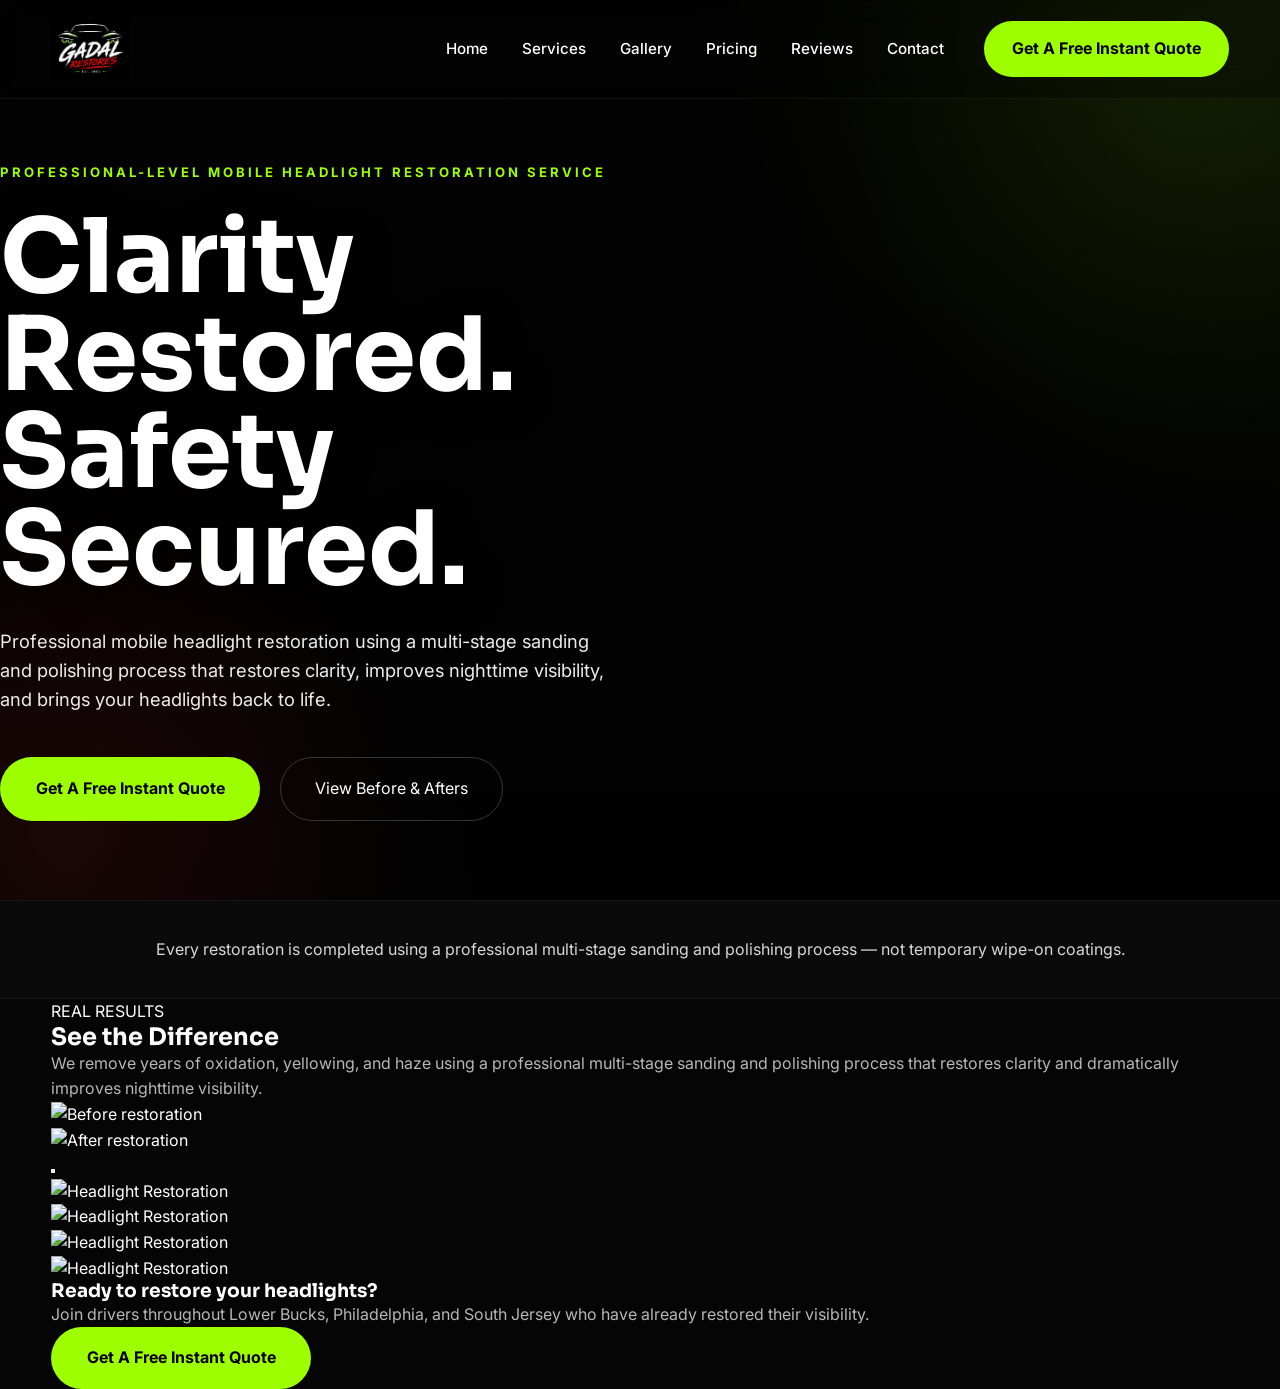
==== index.html @ 1086dd57 "v0.3 - Results Showcase Module" ====
<!DOCTYPE html>
<html lang="en">

<head>

    <meta charset="UTF-8">
    <meta name="viewport" content="width=device-width, initial-scale=1.0">

    <title>Gadal Restores | Professional Mobile Headlight Restoration</title>

    <meta name="description"
        content="Professional mobile headlight restoration serving Lower Bucks, Philadelphia, and South Jersey. Clarity Restored. Safety Secured.">

    <link rel="preconnect" href="https://fonts.googleapis.com">
    <link rel="preconnect" href="https://fonts.gstatic.com" crossorigin>

    <link href="https://fonts.googleapis.com/css2?family=Inter:wght@300;400;500;600;700;800;900&family=Sora:wght@600;700;800&display=swap"
        rel="stylesheet">

    <link rel="stylesheet" href="assets/css/styles.css">

</head>

<body>

    <!-- ===========================
         NAVIGATION
    ============================ -->

    <header class="navbar">

        <div class="container nav-container">

            <a href="#" class="logo">

                <img src="assets/images/logo.png"
                    alt="Gadal Restores Logo">

            </a>

            <nav class="desktop-nav">

                <a href="#">Home</a>
                <a href="#">Services</a>
                <a href="#">Gallery</a>
                <a href="#">Pricing</a>
                <a href="#">Reviews</a>
                <a href="#">Contact</a>

            </nav>

            <a href="#quote" class="quote-btn">

                Get A Free Instant Quote

            </a>

            <button class="menu-button" aria-label="Open Navigation">

                ☰

            </button>

        </div>

    </header>

    <!-- ===========================
         HERO
    ============================ -->

    <section class="hero">

        <video
            class="hero-video"
            autoplay
            muted
            loop
            playsinline
            poster="assets/images/hero-placeholder.jpg">

            <source src="assets/videos/hero.mp4" type="video/mp4">

        </video>

        <div class="hero-overlay"></div>

        <div class="container hero-content">

            <div class="hero-text">

                <span class="eyebrow">

                    Professional-Level Mobile Headlight Restoration Service

                </span>

                <h1>

                    Clarity Restored.<br>

                    Safety Secured.

                </h1>

                <p>

                    Professional mobile headlight restoration using a
                    multi-stage sanding and polishing process that restores
                    clarity, improves nighttime visibility, and brings your
                    headlights back to life.

                </p>

                <div class="hero-buttons">

                    <a href="#quote" class="primary-btn">

                        Get A Free Instant Quote

                    </a>

                    <a href="#gallery" class="secondary-btn">

                        View Before & Afters

                    </a>

                </div>

            </div>

        </div>

    </section>

    <!-- ===========================
         PROCESS STATEMENT
    ============================ -->

    <section class="statement">

        <div class="container">

            <p>

                Every restoration is completed using a professional
                multi-stage sanding and polishing process —
                not temporary wipe-on coatings.

            </p>

        </div>

    </section>

    <!-- ===========================
         PLACEHOLDER SECTIONS
         (Version 0.3+)
    ============================ -->

<!-- ===========================
     SEE THE DIFFERENCE
=========================== -->

<!-- ==========================================
     RESULTS SHOWCASE
========================================== -->

<section class="results-section reveal" id="gallery">

    <div class="container">

        <div class="results-header">

            <span class="section-tag">
                REAL RESULTS
            </span>

            <h2 class="section-title">
                See the Difference
            </h2>

            <p class="section-description">
                We remove years of oxidation, yellowing, and haze using a professional multi-stage sanding and polishing process that restores clarity and dramatically improves nighttime visibility.
            </p>

        </div>

        <!-- Featured Comparison -->

        <div class="comparison-slider">

            <div class="comparison-before">

                <img src="assets/images/before-placeholder.jpg"
                     alt="Before restoration">

            </div>

            <div class="comparison-after">

                <img src="assets/images/after-placeholder.jpg"
                     alt="After restoration">

            </div>

            <div class="slider-line"></div>

            <button
                class="slider-handle"
                aria-label="Move comparison slider">

            </button>

        </div>

        <!-- Results Gallery -->

        <div class="gallery-grid">

            <article class="gallery-card">

                <img src="assets/images/gallery1.jpg"
                     alt="Headlight Restoration">

            </article>

            <article class="gallery-card">

                <img src="assets/images/gallery2.jpg"
                     alt="Headlight Restoration">

            </article>

            <article class="gallery-card">

                <img src="assets/images/gallery3.jpg"
                     alt="Headlight Restoration">

            </article>

            <article class="gallery-card">

                <img src="assets/images/gallery4.jpg"
                     alt="Headlight Restoration">

            </article>

        </div>

        <div class="results-footer">

            <h3>

                Ready to restore your headlights?

            </h3>

            <p>

                Join drivers throughout Lower Bucks, Philadelphia, and South Jersey who have already restored their visibility.

            </p>

            <a href="#quote" class="primary-btn">

                Get A Free Instant Quote

            </a>

        </div>

    </div>

</section>
    <section id="reviews"></section>

    <section id="pricing"></section>

    <section id="services"></section>

    <section id="quote"></section>

    <footer></footer>

    <script src="assets/js/navigation.js"></script>
<script src="assets/js/gallery.js"></script>

</body>

</html>
---- assets/css/styles.css ----
/*

======================================

GADAL RESTORES

Master Stylesheet

======================================

*/

@import url("variables.css");

@import url("base.css");

/* These files will be added next */

@import url("navbar.css");

@import url("hero.css");

@import url("gallery.css");

@import url("responsive.css");
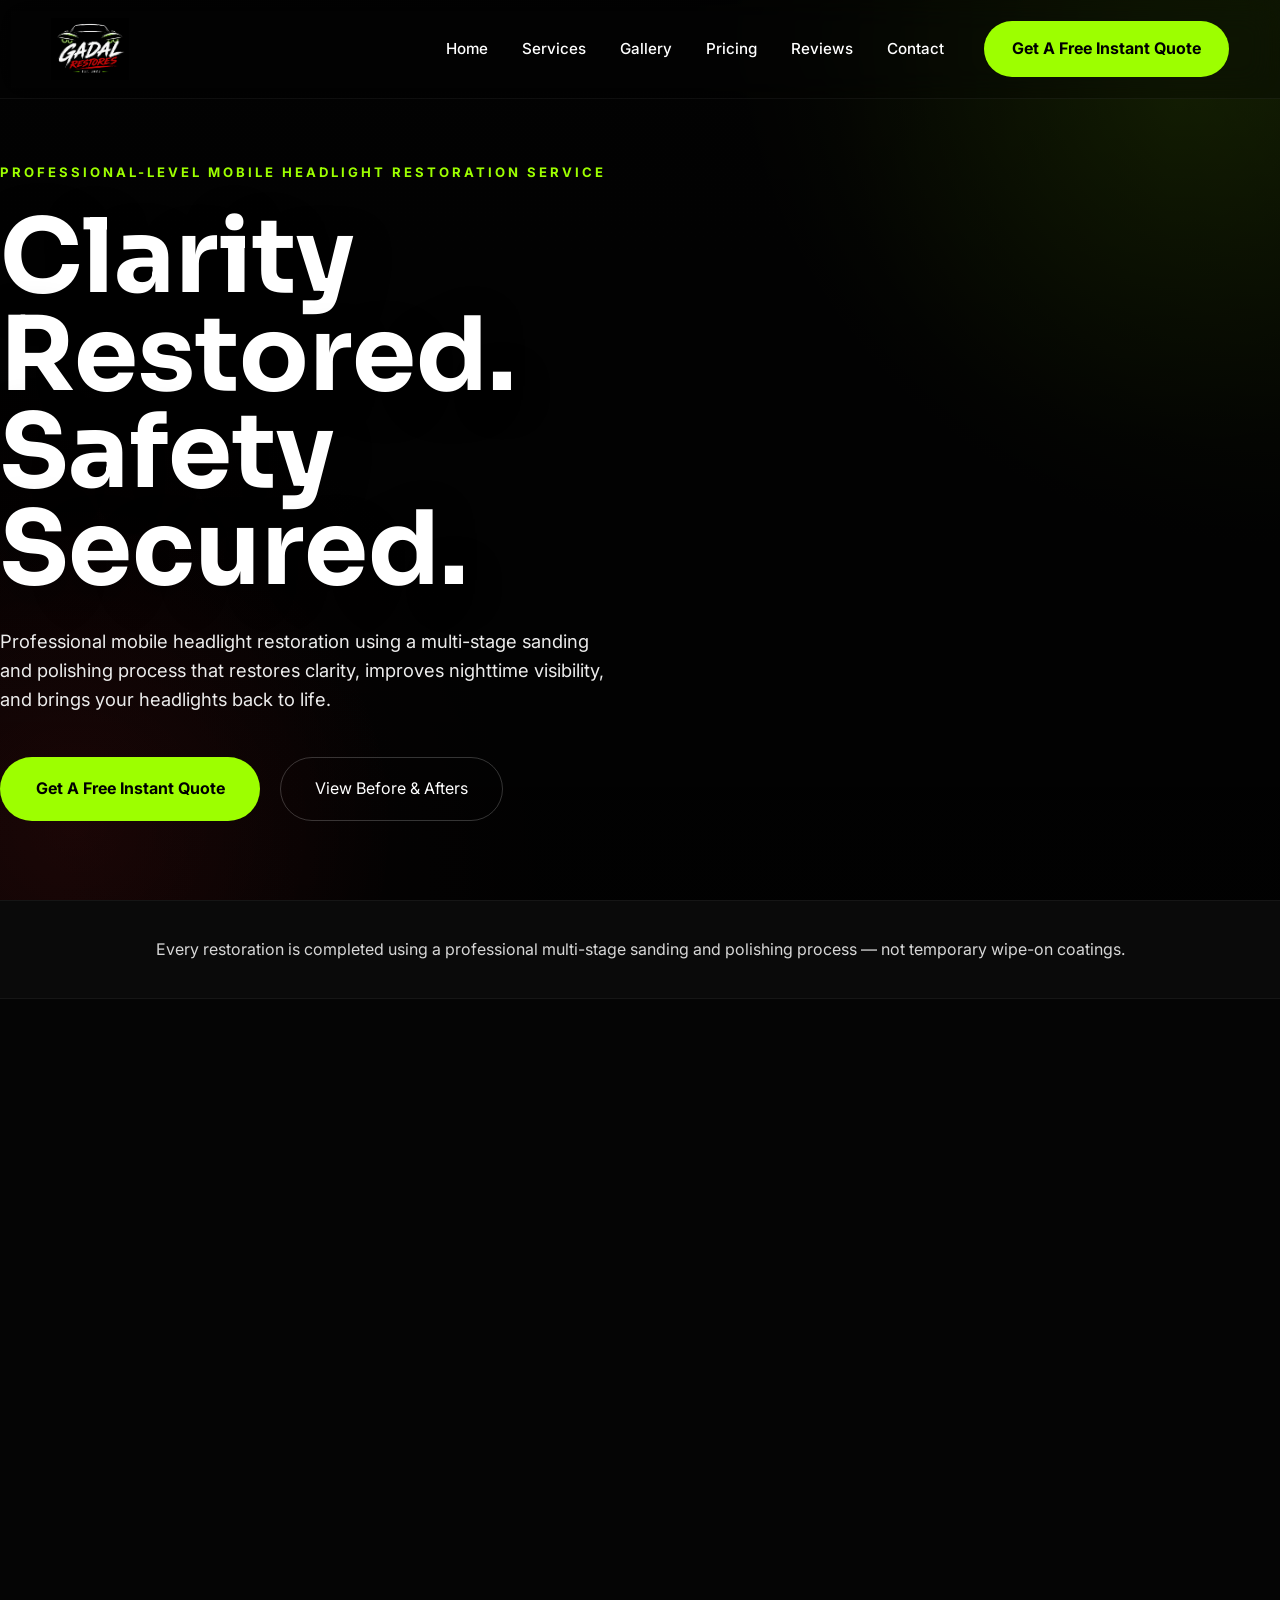
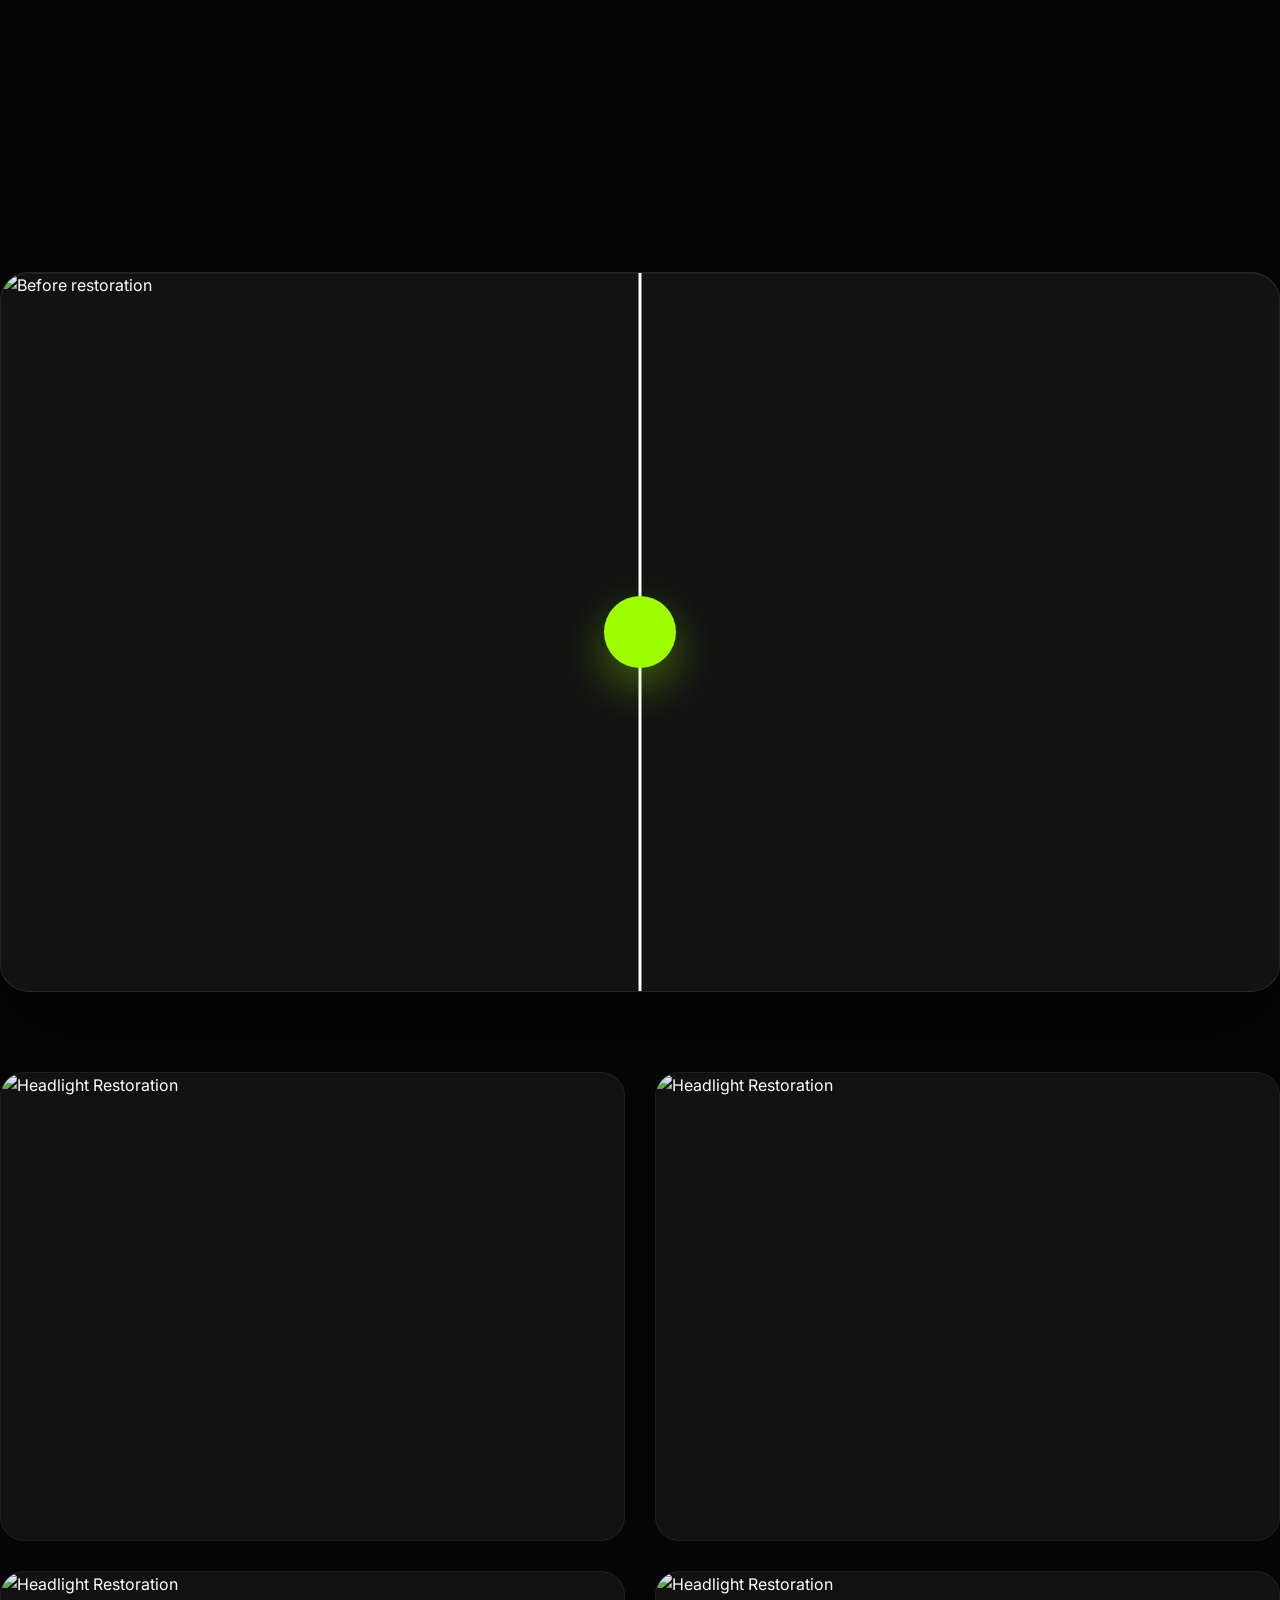
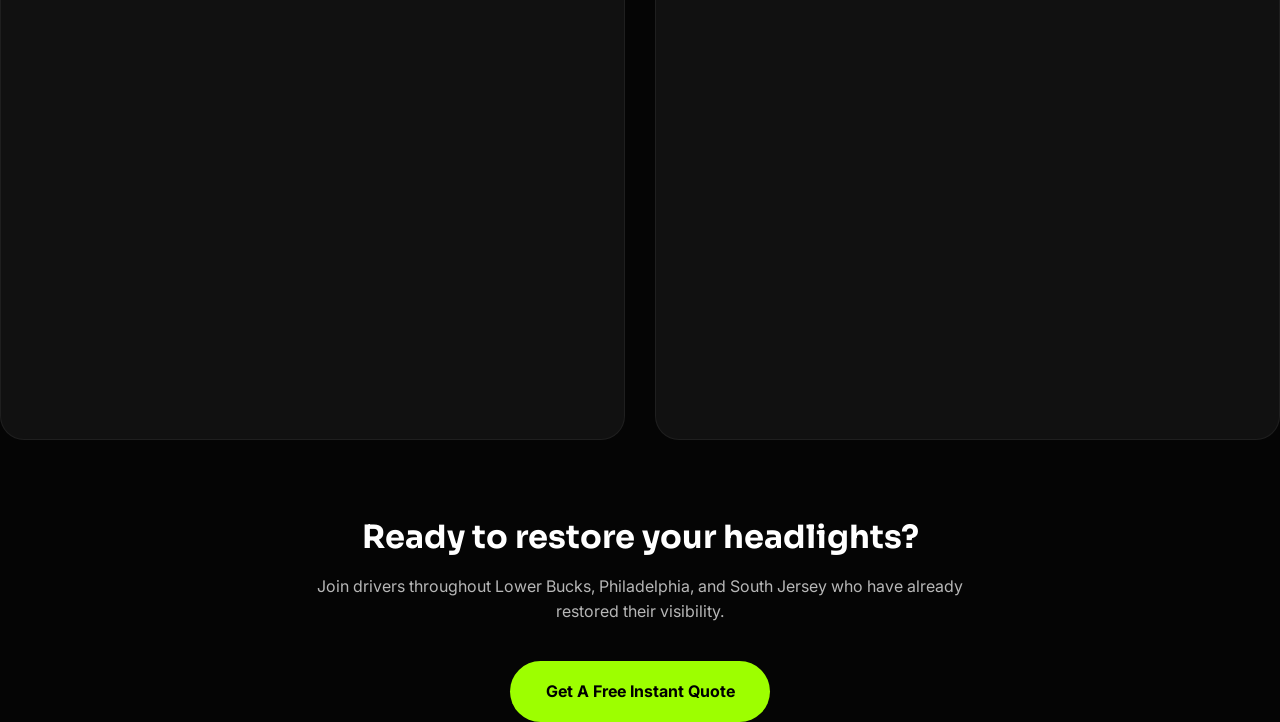
==== commit c14c6bd7: "v0.3 - Results Showcase Module" ====
--- a/index.html
+++ b/index.html
@@ -174,18 +174,109 @@
         <div class="results-header">
 
             <span class="section-tag">
+
                 REAL RESULTS
+
             </span>
 
             <h2 class="section-title">
+
                 See the Difference
+
             </h2>
 
             <p class="section-description">
-                We remove years of oxidation, yellowing, and haze using a professional multi-stage sanding and polishing process that restores clarity and dramatically improves nighttime visibility.
+
+                We remove years of oxidation, yellowing, and haze using our professional multi-stage sanding and polishing process. The results speak for themselves.
+
             </p>
 
         </div>
+
+        <div class="comparison-slider">
+
+            <div class="comparison-before">
+
+                <img src="assets/images/before-placeholder.jpg"
+                     alt="Before restoration">
+
+            </div>
+
+            <div class="comparison-after">
+
+                <img src="assets/images/after-placeholder.jpg"
+                     alt="After restoration">
+
+            </div>
+
+            <div class="slider-line"></div>
+
+            <button
+                class="slider-handle"
+                aria-label="Compare before and after">
+
+            </button>
+
+        </div>
+
+        <div class="gallery-grid">
+
+            <article class="gallery-card reveal delay-1">
+
+                <img src="assets/images/gallery1.jpg"
+                     alt="Completed restoration">
+
+            </article>
+
+            <article class="gallery-card reveal delay-2">
+
+                <img src="assets/images/gallery2.jpg"
+                     alt="Completed restoration">
+
+            </article>
+
+            <article class="gallery-card reveal delay-3">
+
+                <img src="assets/images/gallery3.jpg"
+                     alt="Completed restoration">
+
+            </article>
+
+            <article class="gallery-card reveal">
+
+                <img src="assets/images/gallery4.jpg"
+                     alt="Completed restoration">
+
+            </article>
+
+        </div>
+
+        <div class="results-footer reveal">
+
+            <h3>
+
+                Ready to restore your headlights?
+
+            </h3>
+
+            <p>
+
+                Experience the same dramatic clarity trusted by drivers throughout Lower Bucks, Philadelphia, and South Jersey.
+
+            </p>
+
+            <a href="#quote"
+               class="primary-btn">
+
+                Get A Free Instant Quote
+
+            </a>
+
+        </div>
+
+    </div>
+
+</section>
 
         <!-- Featured Comparison -->
 
@@ -284,8 +375,10 @@
 
     <footer></footer>
 
-    <script src="assets/js/navigation.js"></script>
+<script src="assets/js/navigation.js"></script>
 <script src="assets/js/gallery.js"></script>
+<script src="assets/js/animations.js"></script>
+<script src="assets/js/main.js"></script>
 
 </body>
 
--- a/assets/css/styles.css
+++ b/assets/css/styles.css
@@ -1,25 +1,28 @@
-/*
+/* ==========================================
+   GADAL RESTORES
+   MASTER STYLESHEET
+========================================== */
 
-======================================
+/* ---------- CORE ---------- */
 
-GADAL RESTORES
+@import url("core/variables.css");
+@import url("core/base.css");
+@import url("core/animations.css");
+@import url("core/utilities.css");
 
-Master Stylesheet
+/* ---------- SECTIONS ---------- */
 
-======================================
+@import url("sections/navbar.css");
+@import url("sections/hero.css");
+@import url("sections/gallery.css");
+@import url("sections/reviews.css");
+@import url("sections/pricing.css");
+@import url("sections/services.css");
+@import url("sections/process.css");
+@import url("sections/form.css");
+@import url("sections/faq.css");
+@import url("sections/footer.css");
 
-*/
-
-@import url("variables.css");
-
-@import url("base.css");
-
-/* These files will be added next */
-
-@import url("navbar.css");
-
-@import url("hero.css");
-
-@import url("gallery.css");
+/* ---------- RESPONSIVE ---------- */
 
 @import url("responsive.css");
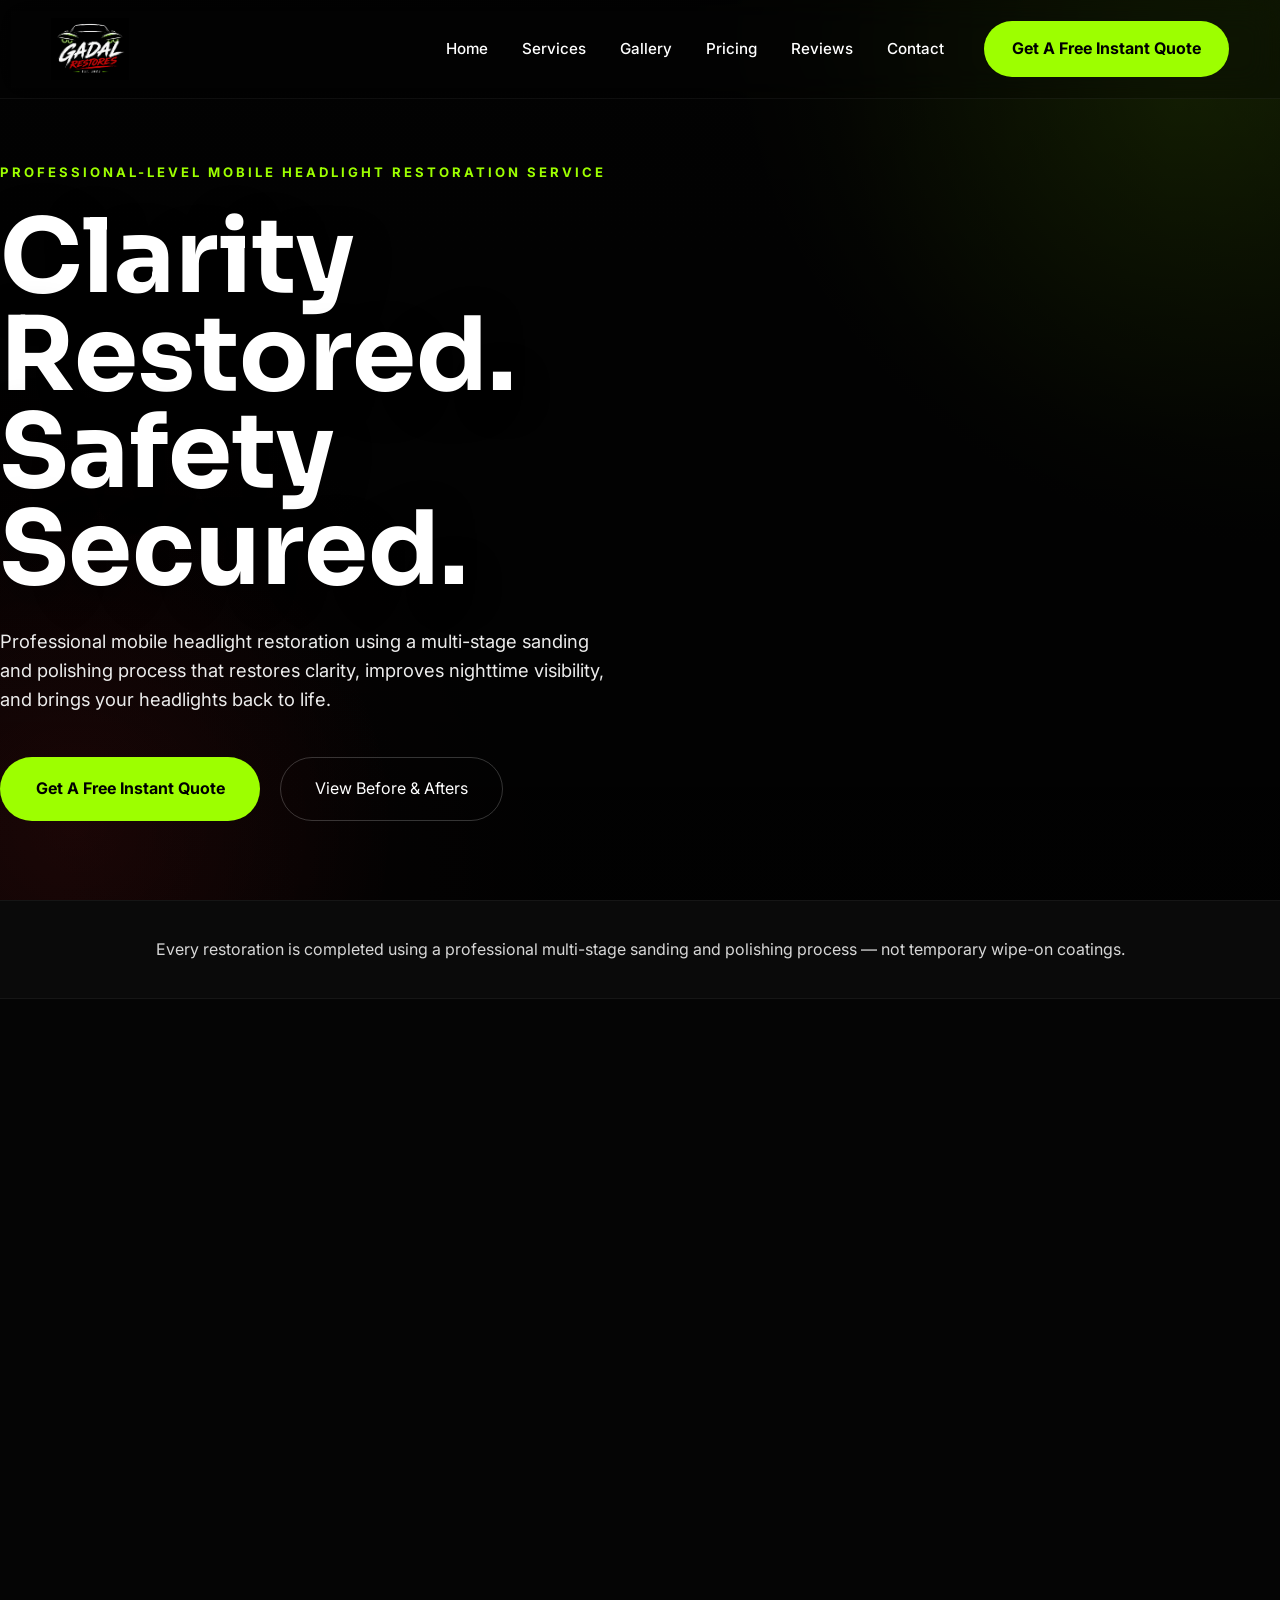
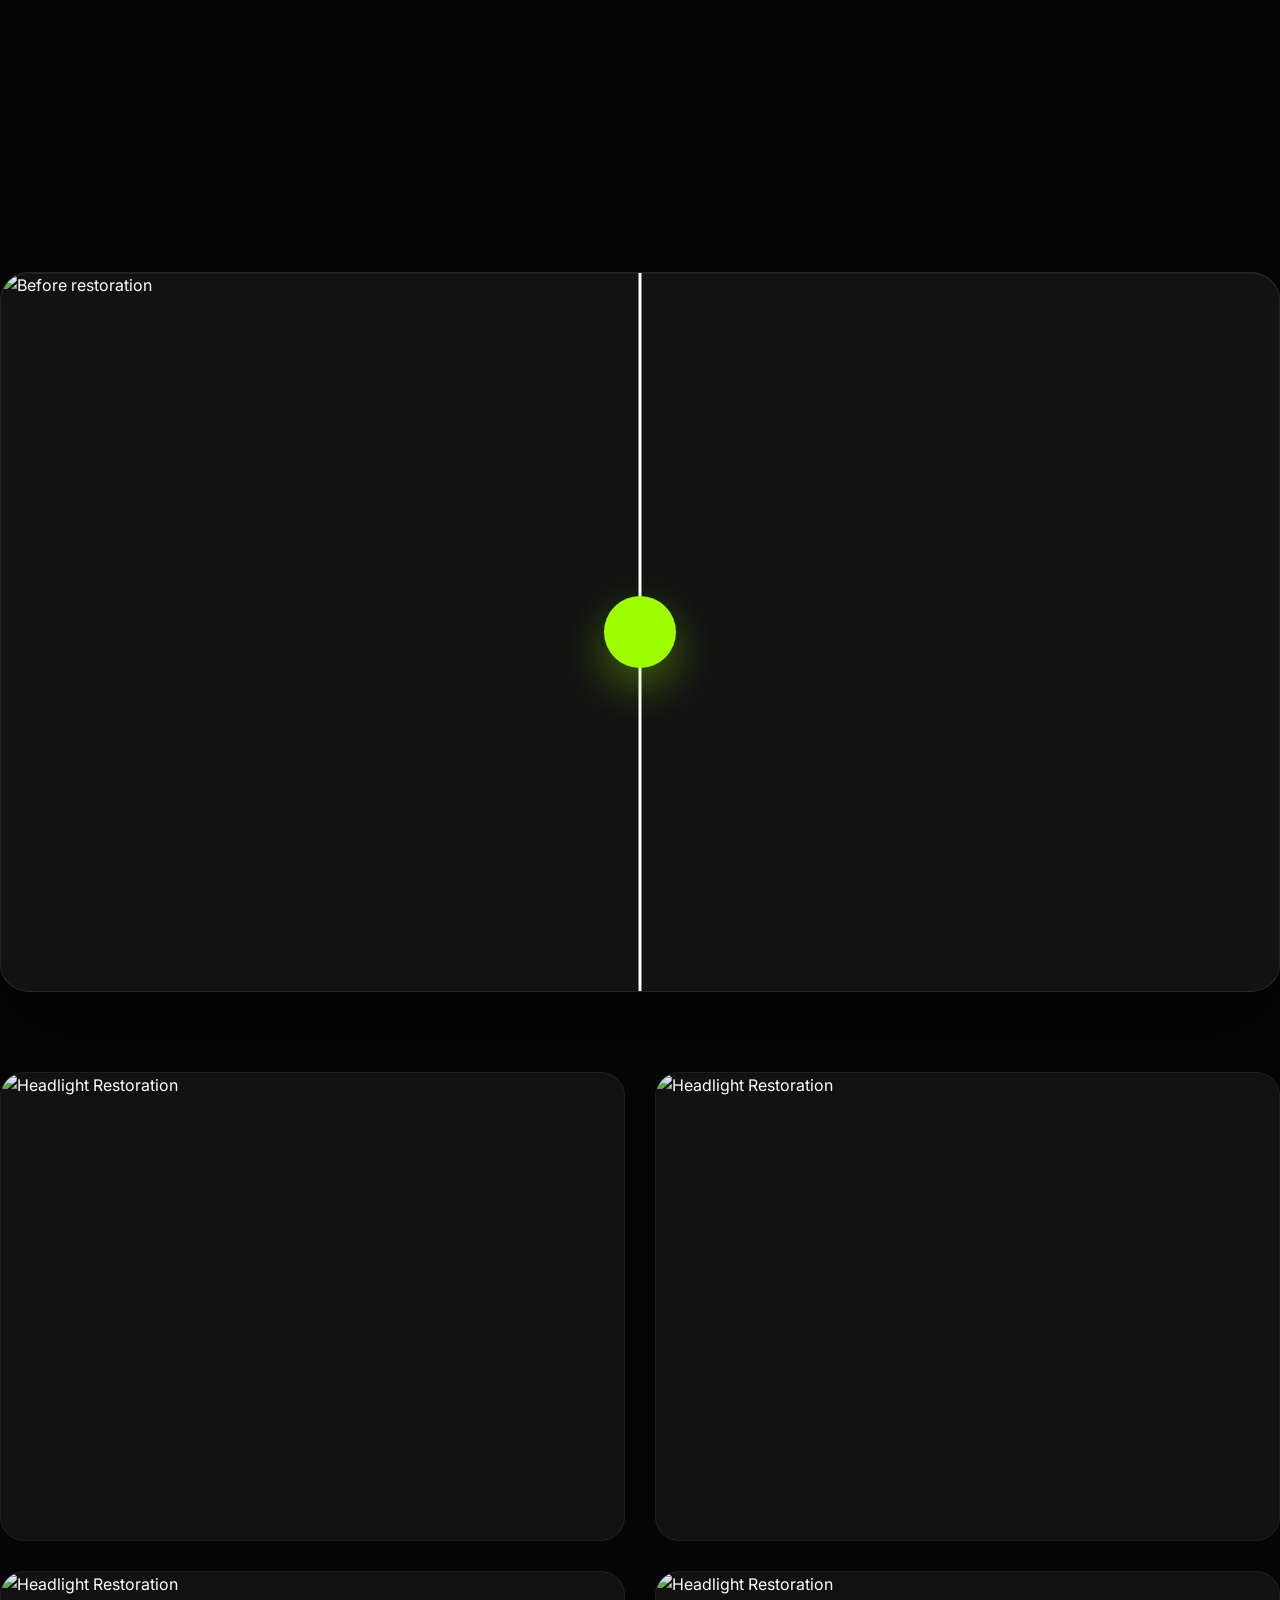
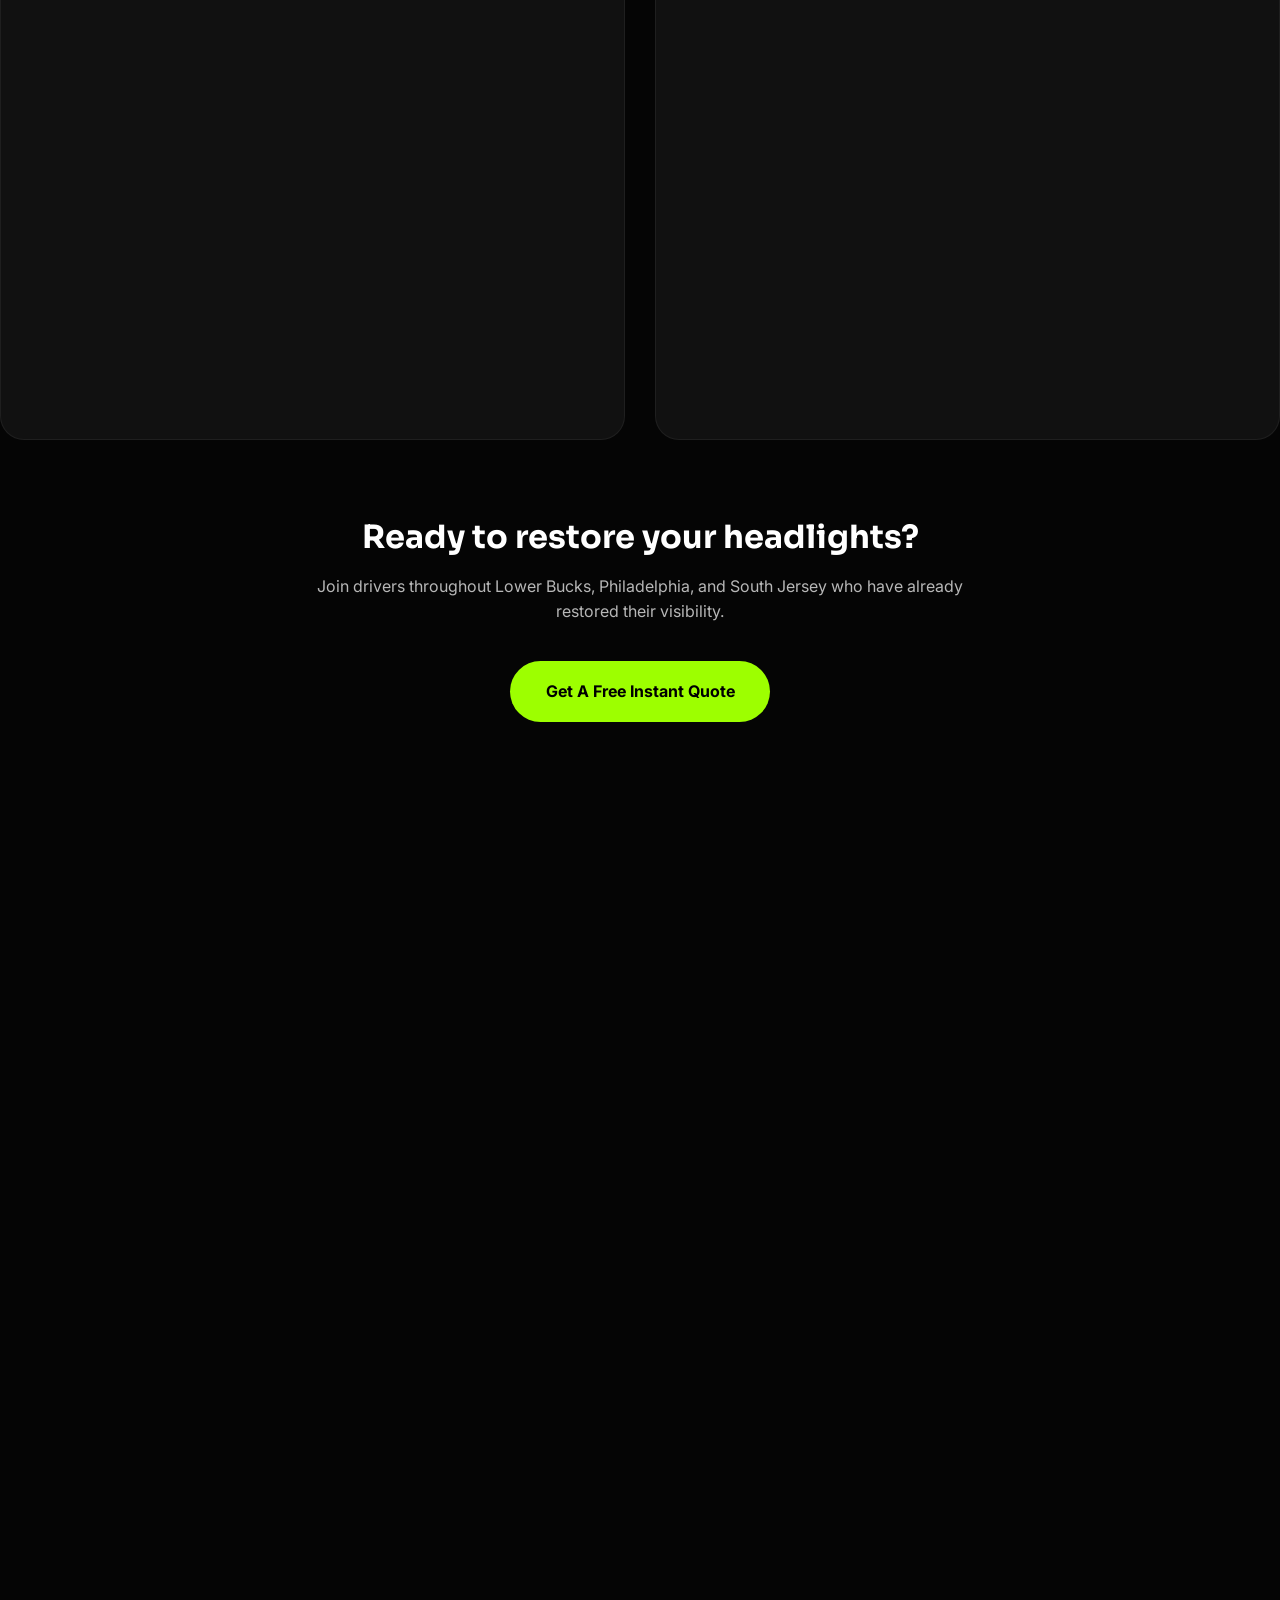
==== commit 19963bd7: "v0.4 - Google Reviews Module" ====
--- a/index.html
+++ b/index.html
@@ -365,7 +365,133 @@
     </div>
 
 </section>
-    <section id="reviews"></section>
+<!-- ==========================================
+     GOOGLE REVIEWS
+========================================== -->
+
+<section class="reviews-section reveal" id="reviews">
+
+    <div class="container">
+
+        <div class="reviews-header">
+
+            <span class="section-tag">
+
+                TRUSTED BY LOCAL DRIVERS
+
+            </span>
+
+            <h2 class="section-title">
+
+                Customer Reviews
+
+            </h2>
+
+            <p class="section-description">
+
+                Every restoration is backed by real customer experiences. These placeholder reviews will be replaced with verified Google reviews from Gadal Restores.
+
+            </p>
+
+        </div>
+
+        <div class="rating-summary reveal">
+
+            <div class="rating-score">
+
+                <span class="rating-number">5.0</span>
+
+                <span class="rating-stars">★★★★★</span>
+
+                <p>Based on Google Reviews</p>
+
+            </div>
+
+        </div>
+
+        <div class="reviews-grid">
+
+            <article class="review-card reveal delay-1">
+
+                <div class="review-stars">
+
+                    ★★★★★
+
+                </div>
+
+                <p>
+
+                    Placeholder review. This card will be replaced with one of your verified Google reviews after launch.
+
+                </p>
+
+                <h4>
+
+                    — Customer Name
+
+                </h4>
+
+            </article>
+
+            <article class="review-card reveal delay-2">
+
+                <div class="review-stars">
+
+                    ★★★★★
+
+                </div>
+
+                <p>
+
+                    Placeholder review. Your real reviews will be inserted here to build trust with future customers.
+
+                </p>
+
+                <h4>
+
+                    — Customer Name
+
+                </h4>
+
+            </article>
+
+            <article class="review-card reveal delay-3">
+
+                <div class="review-stars">
+
+                    ★★★★★
+
+                </div>
+
+                <p>
+
+                    Another placeholder review demonstrating the final layout of this section.
+
+                </p>
+
+                <h4>
+
+                    — Customer Name
+
+                </h4>
+
+            </article>
+
+        </div>
+
+        <div class="reviews-footer reveal">
+
+            <a href="#quote" class="primary-btn">
+
+                Get A Free Instant Quote
+
+            </a>
+
+        </div>
+
+    </div>
+
+</section>
 
     <section id="pricing"></section>
 
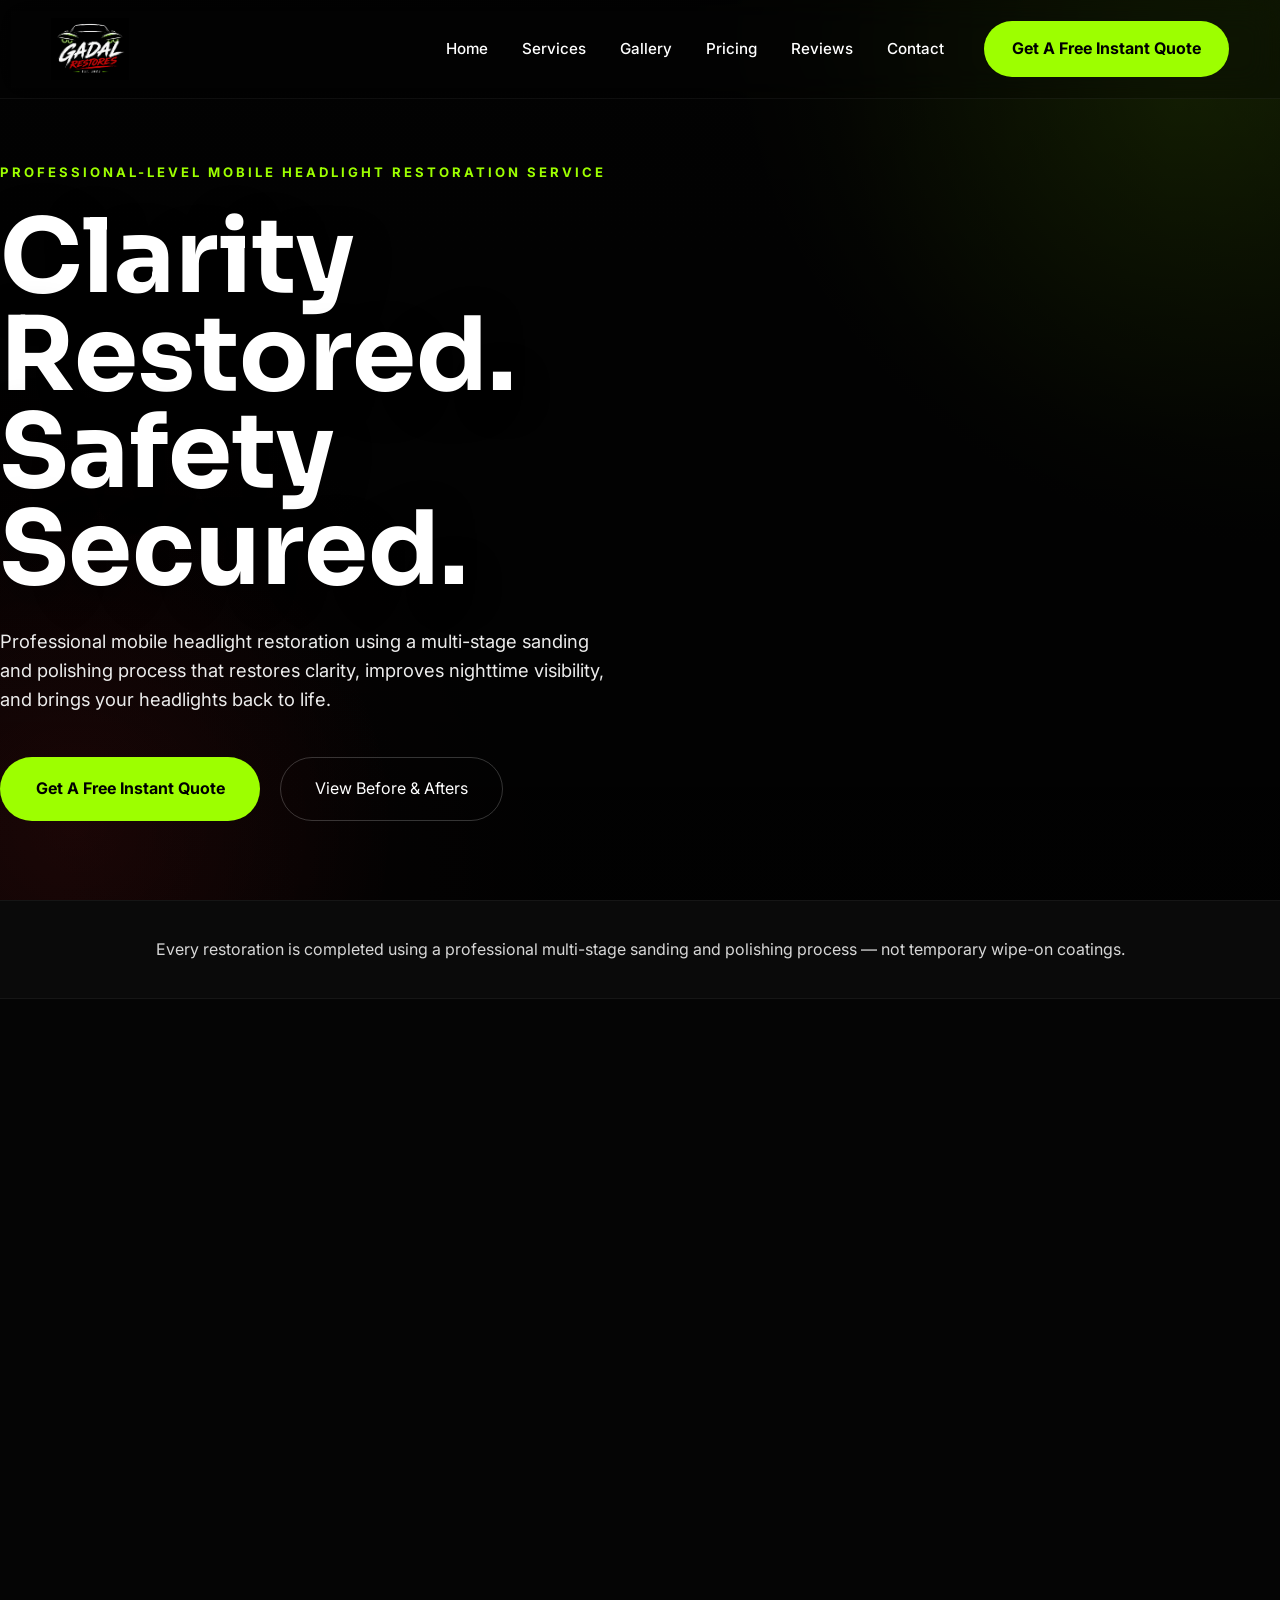
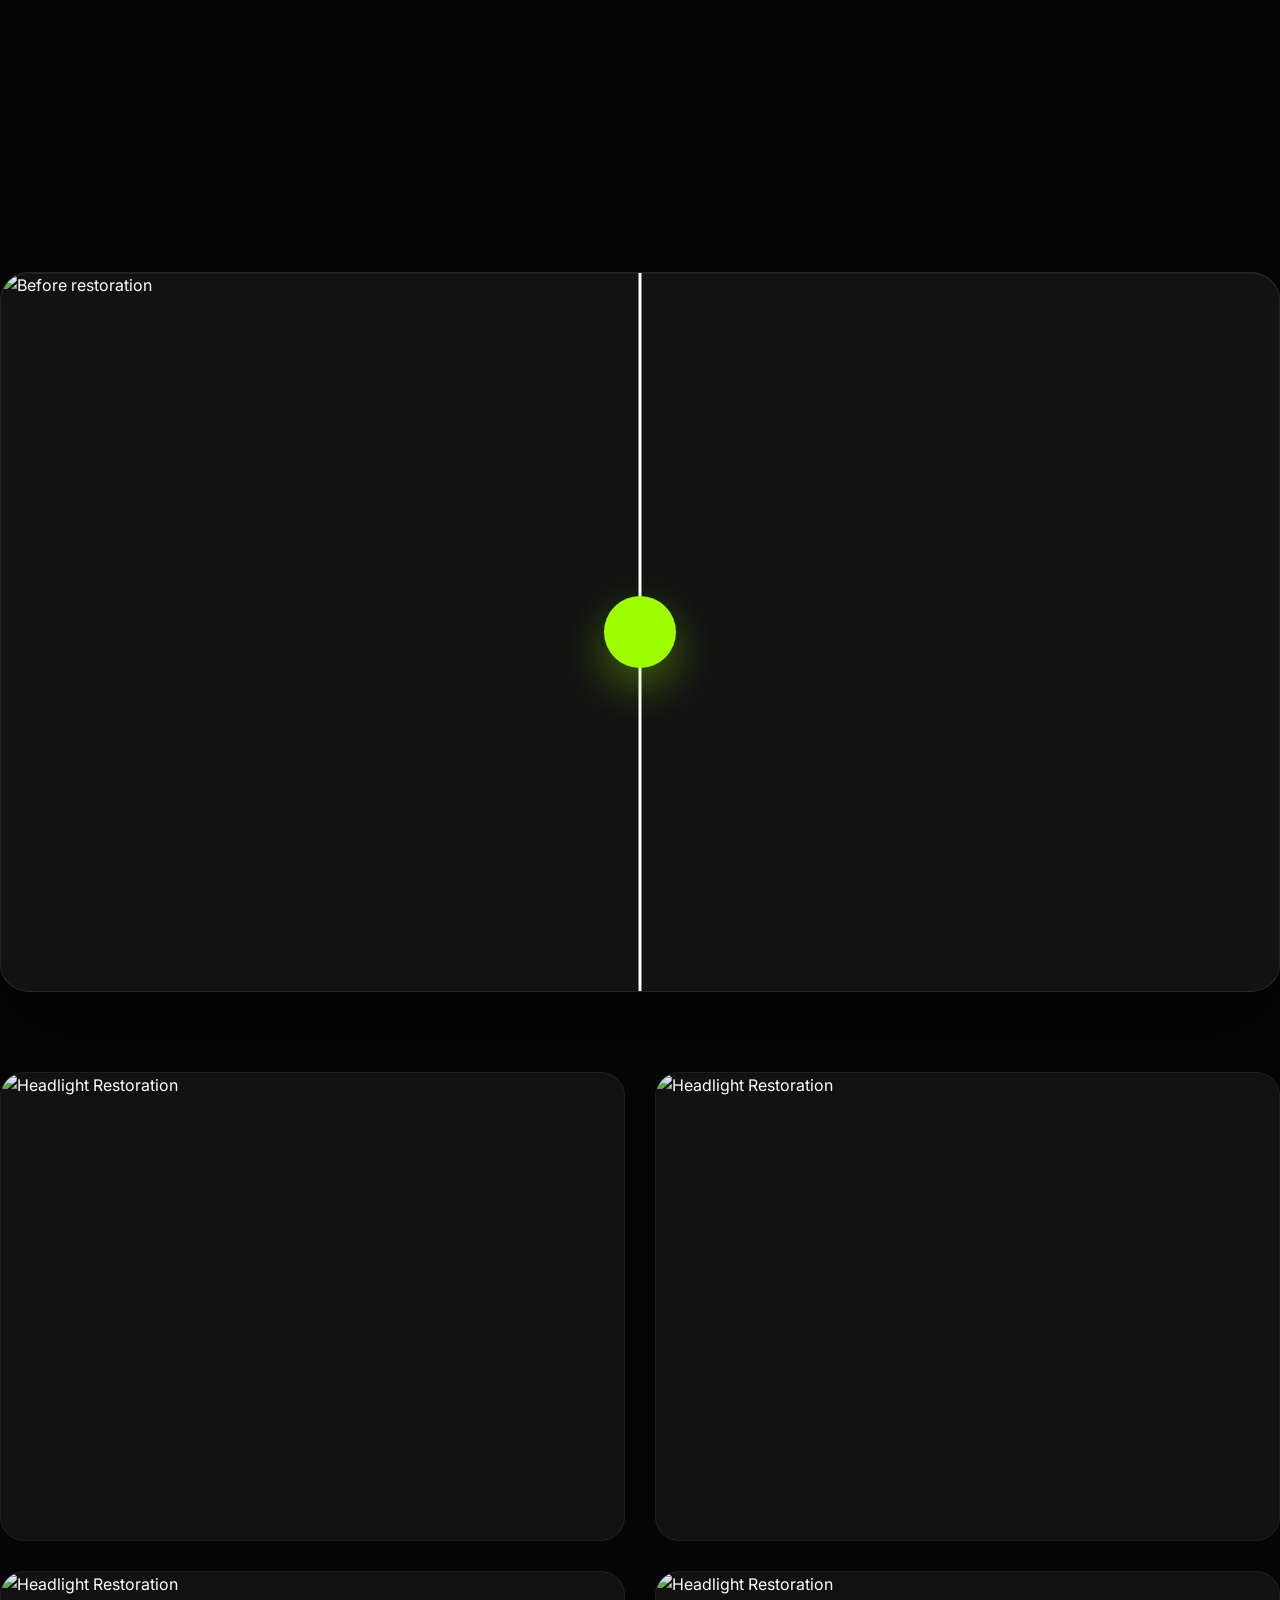
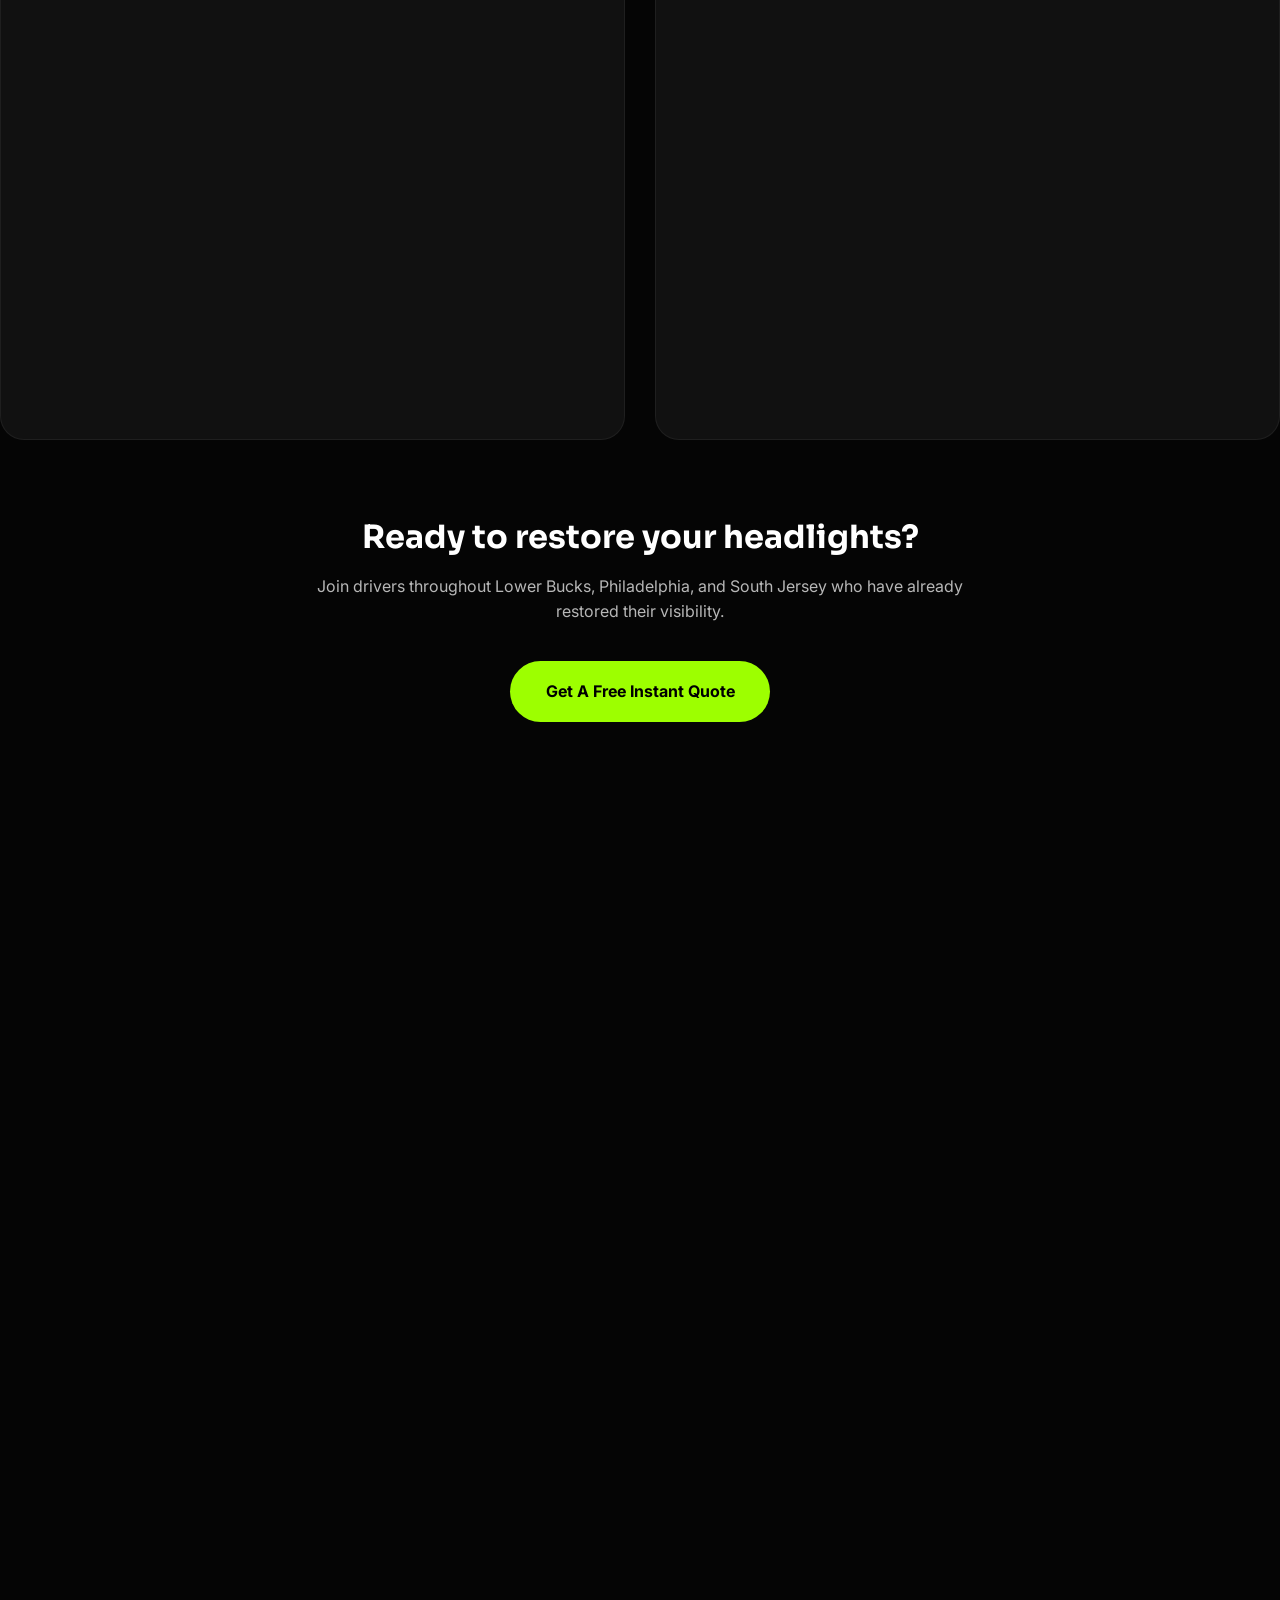
==== commit 967fbcee: "v0.5 - Premium Pricing Module" ====
--- a/index.html
+++ b/index.html
@@ -493,7 +493,185 @@
 
 </section>
 
-    <section id="pricing"></section>
+<!-- ==========================================
+     PRICING
+========================================== -->
+
+<section class="pricing-section reveal" id="pricing">
+
+    <div class="container">
+
+        <div class="pricing-header">
+
+            <span class="section-tag">
+
+                SIMPLE & TRANSPARENT
+
+            </span>
+
+            <h2 class="section-title">
+
+                Upfront Pricing
+
+            </h2>
+
+            <p class="section-description">
+
+                No hidden fees. No surprises. Every restoration includes professional multi-stage sanding and polishing with free travel throughout our service area.
+
+            </p>
+
+        </div>
+
+        <div class="pricing-grid">
+
+            <!-- Cars -->
+
+            <article class="pricing-card">
+
+                <div class="pricing-icon">
+
+                    🚗
+
+                </div>
+
+                <h3>
+
+                    Cars
+
+                </h3>
+
+                <ul class="pricing-list">
+
+                    <li>
+
+                        <span>Before 2014</span>
+
+                        <strong>$100</strong>
+
+                    </li>
+
+                    <li>
+
+                        <span>2014 & Newer</span>
+
+                        <strong>$125</strong>
+
+                    </li>
+
+                </ul>
+
+            </article>
+
+            <!-- Trucks -->
+
+            <article class="pricing-card featured">
+
+                <div class="featured-badge">
+
+                    MOST COMMON
+
+                </div>
+
+                <div class="pricing-icon">
+
+                    🚙
+
+                </div>
+
+                <h3>
+
+                    Trucks & SUVs
+
+                </h3>
+
+                <ul class="pricing-list">
+
+                    <li>
+
+                        <span>Before 2014</span>
+
+                        <strong>$150</strong>
+
+                    </li>
+
+                    <li>
+
+                        <span>2014 & Newer</span>
+
+                        <strong>$175</strong>
+
+                    </li>
+
+                </ul>
+
+            </article>
+
+        </div>
+
+        <div class="addons-card">
+
+            <h3>
+
+                Optional Add-Ons
+
+            </h3>
+
+            <div class="addons-grid">
+
+                <div>
+
+                    <span>Foglights</span>
+
+                    <strong>$50</strong>
+
+                </div>
+
+                <div>
+
+                    <span>Emblem Restoration</span>
+
+                    <strong>$50</strong>
+
+                </div>
+
+                <div>
+
+                    <span>Tail Lights</span>
+
+                    <strong>Starting at $80</strong>
+
+                </div>
+
+            </div>
+
+        </div>
+
+        <div class="pricing-highlight">
+
+            ✓ Free Travel To Your Location
+
+        </div>
+
+        <div class="pricing-footer">
+
+            <p>
+
+                Not sure which option applies to your vehicle?
+
+            </p>
+
+            <a href="#quote" class="primary-btn">
+
+                Get A Free Instant Quote
+
+            </a>
+
+        </div>
+
+    </div>
+
+</section>
 
     <section id="services"></section>
 
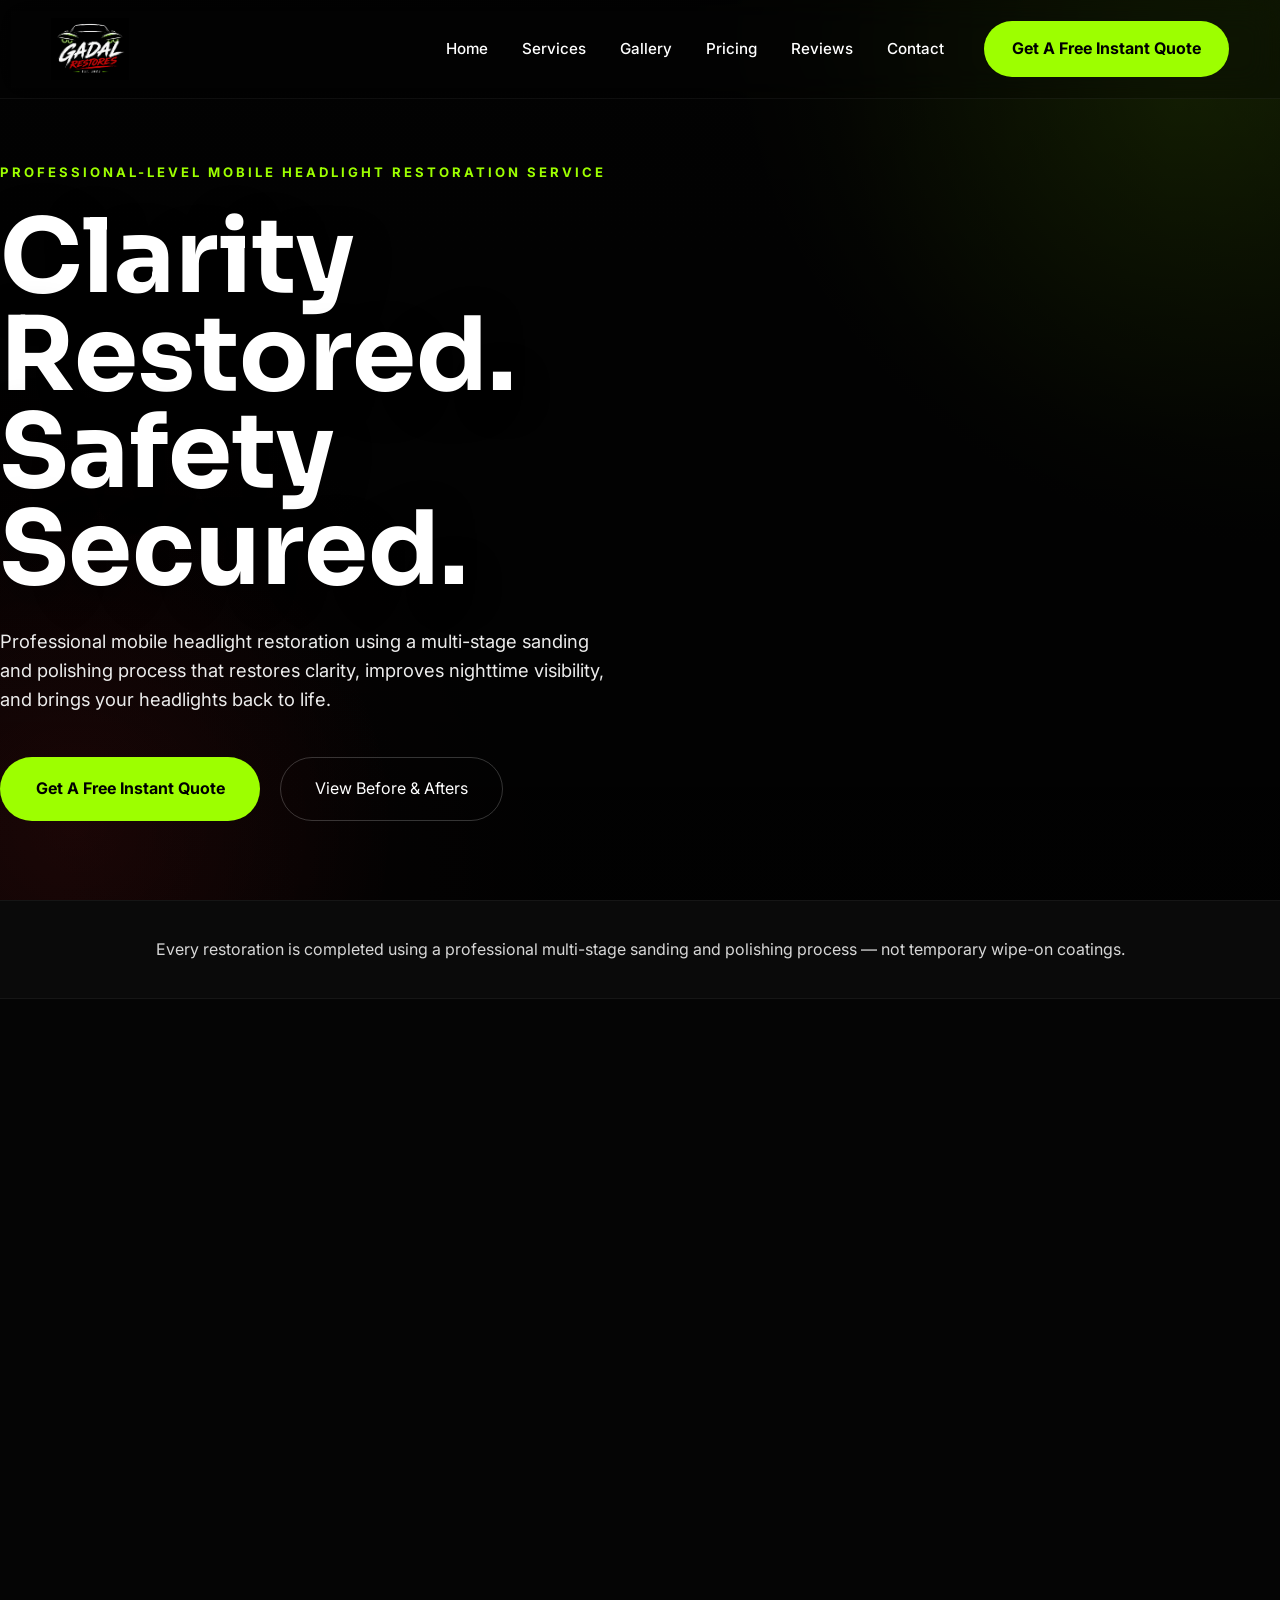
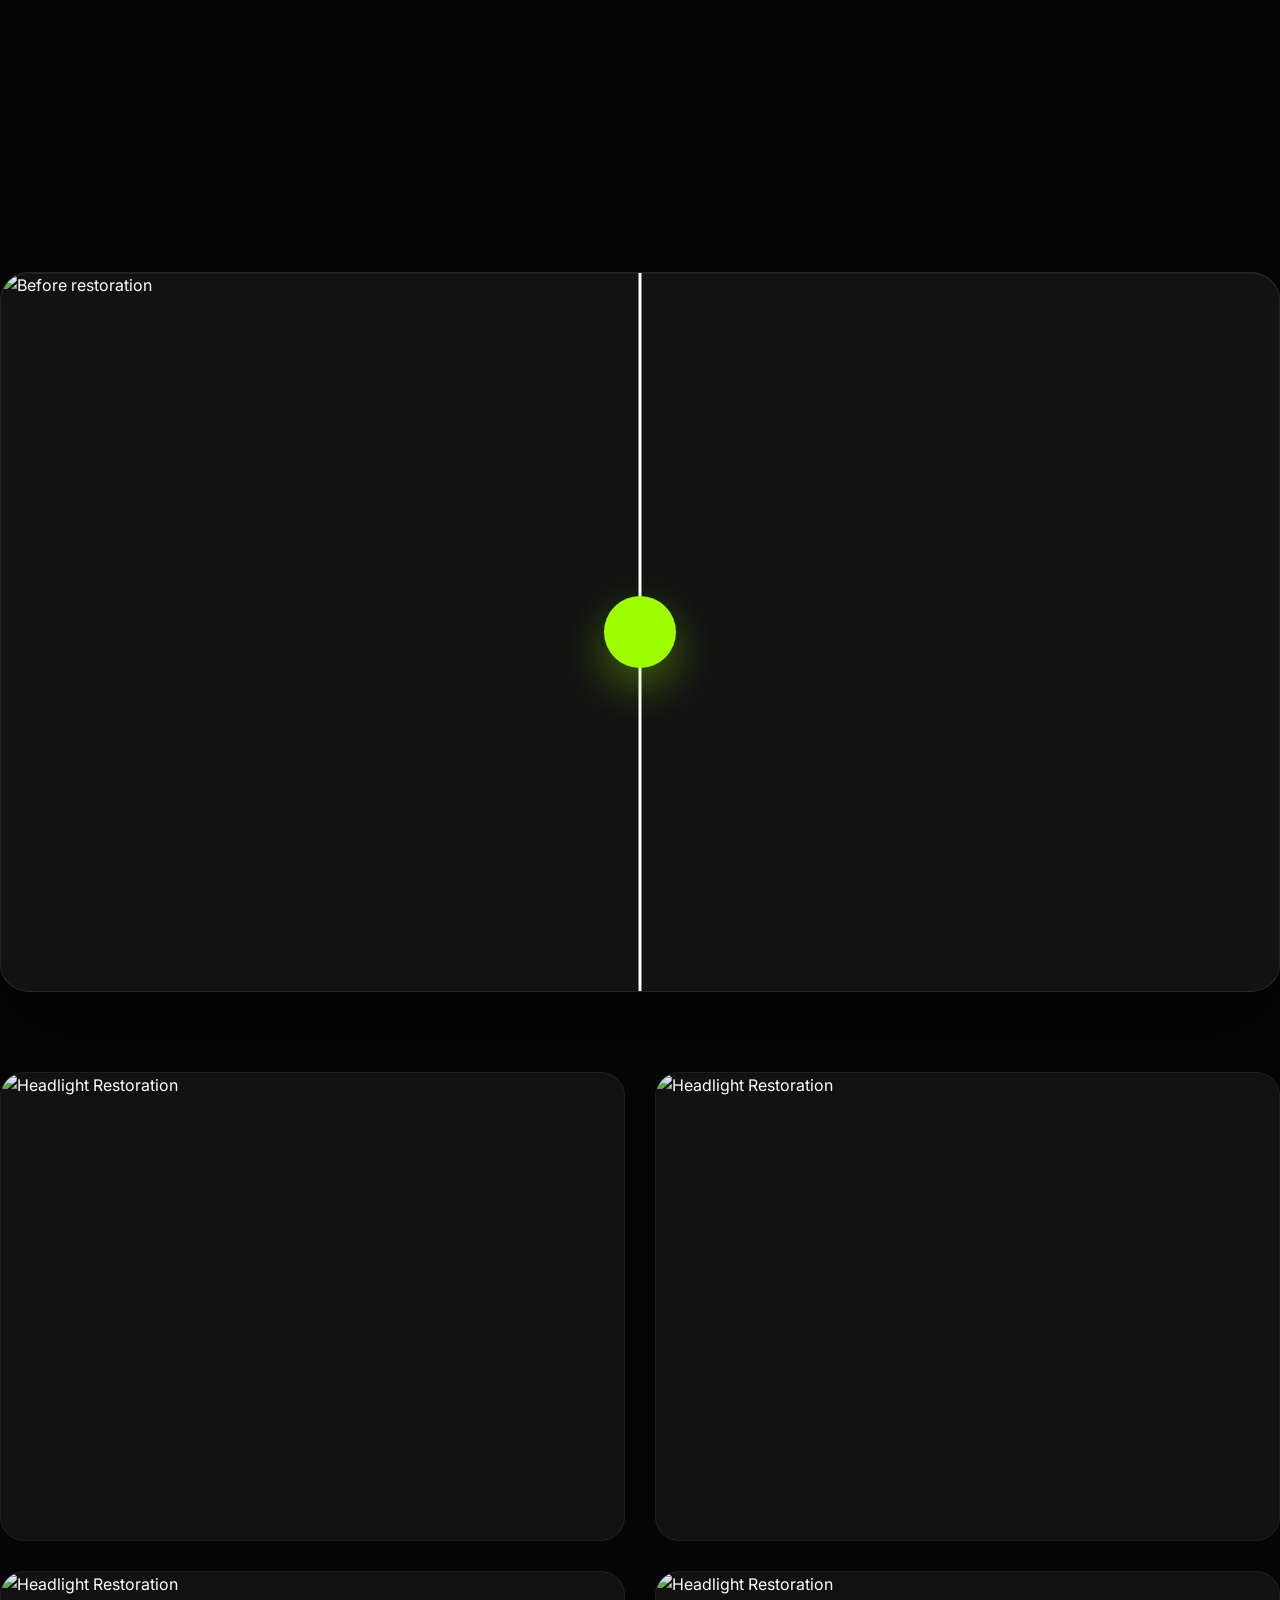
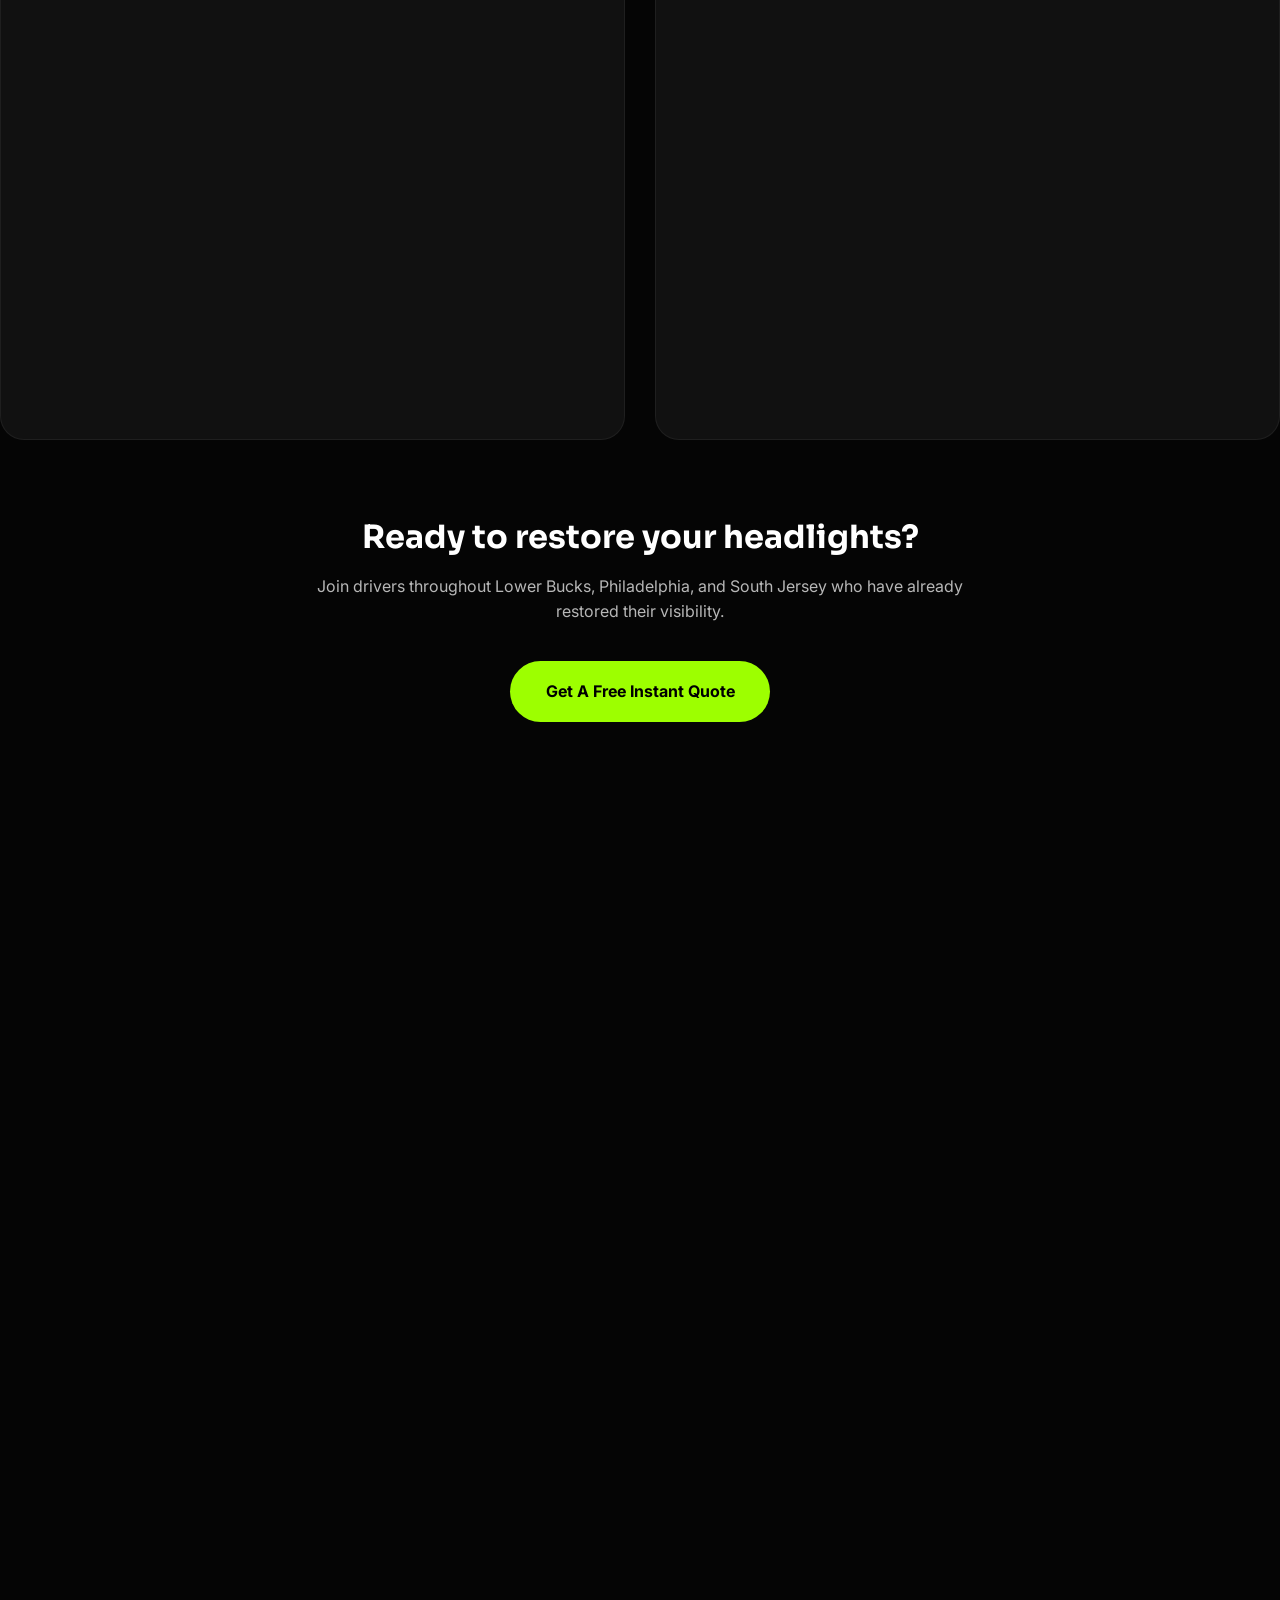
==== commit e42deae6: "v0.6a - Services Module" ====
--- a/index.html
+++ b/index.html
@@ -673,7 +673,187 @@
 
 </section>
 
-    <section id="services"></section>
+<!-- ==========================================
+     SERVICES
+========================================== -->
+
+<section class="services-section reveal" id="services">
+
+    <div class="container">
+
+        <div class="services-header">
+
+            <span class="section-tag">
+
+                OUR SERVICES
+
+            </span>
+
+            <h2 class="section-title">
+
+                Professional Restoration Services
+
+            </h2>
+
+            <p class="section-description">
+
+                Every service is performed using a professional multi-stage sanding and polishing process designed to restore clarity, improve appearance, and help keep your vehicle looking its best.
+
+            </p>
+
+        </div>
+
+        <div class="services-grid">
+
+            <!-- Service 1 -->
+
+            <article class="service-card reveal delay-1">
+
+                <div class="service-image">
+
+                    <img
+                        src="assets/images/service-headlights.jpg"
+                        alt="Headlight Restoration">
+
+                </div>
+
+                <div class="service-content">
+
+                    <h3>
+
+                        Headlight Restoration
+
+                    </h3>
+
+                    <p>
+
+                        Remove oxidation, yellowing, and haze while restoring clear headlights for improved nighttime visibility and a cleaner appearance.
+
+                    </p>
+
+                    <ul>
+
+                        <li>✓ Multi-stage sanding</li>
+
+                        <li>✓ Professional polishing</li>
+
+                        <li>✓ Restored clarity</li>
+
+                    </ul>
+
+                </div>
+
+            </article>
+
+            <!-- Service 2 -->
+
+            <article class="service-card reveal delay-2">
+
+                <div class="service-image">
+
+                    <img
+                        src="assets/images/service-foglights.jpg"
+                        alt="Foglight Restoration">
+
+                </div>
+
+                <div class="service-content">
+
+                    <h3>
+
+                        Foglight Restoration
+
+                    </h3>
+
+                    <p>
+
+                        Restore cloudy fog lights to improve visibility while giving the front of your vehicle a refreshed appearance.
+
+                    </p>
+
+                    <ul>
+
+                        <li>✓ Crystal clear finish</li>
+
+                        <li>✓ Better light output</li>
+
+                        <li>✓ Matches restored headlights</li>
+
+                    </ul>
+
+                </div>
+
+            </article>
+
+            <!-- Service 3 -->
+
+            <article class="service-card reveal delay-3">
+
+                <div class="service-image">
+
+                    <img
+                        src="assets/images/service-emblem.jpg"
+                        alt="Emblem Restoration">
+
+                </div>
+
+                <div class="service-content">
+
+                    <h3>
+
+                        Emblem Restoration
+
+                    </h3>
+
+                    <p>
+
+                        Bring faded vehicle emblems back to life with a clean, polished finish that complements your freshly restored headlights.
+
+                    </p>
+
+                    <ul>
+
+                        <li>✓ Factory-style appearance</li>
+
+                        <li>✓ Removes oxidation</li>
+
+                        <li>✓ Finishing touch</li>
+
+                    </ul>
+
+                </div>
+
+            </article>
+
+        </div>
+
+        <div class="services-footer reveal">
+
+            <h3>
+
+                Professional Results. Honest Pricing.
+
+            </h3>
+
+            <p>
+
+                Serving drivers throughout Lower Bucks, Philadelphia, and South Jersey.
+
+            </p>
+
+            <a
+                href="#quote"
+                class="primary-btn">
+
+                Get A Free Instant Quote
+
+            </a>
+
+        </div>
+
+    </div>
+
+</section>
 
     <section id="quote"></section>
 
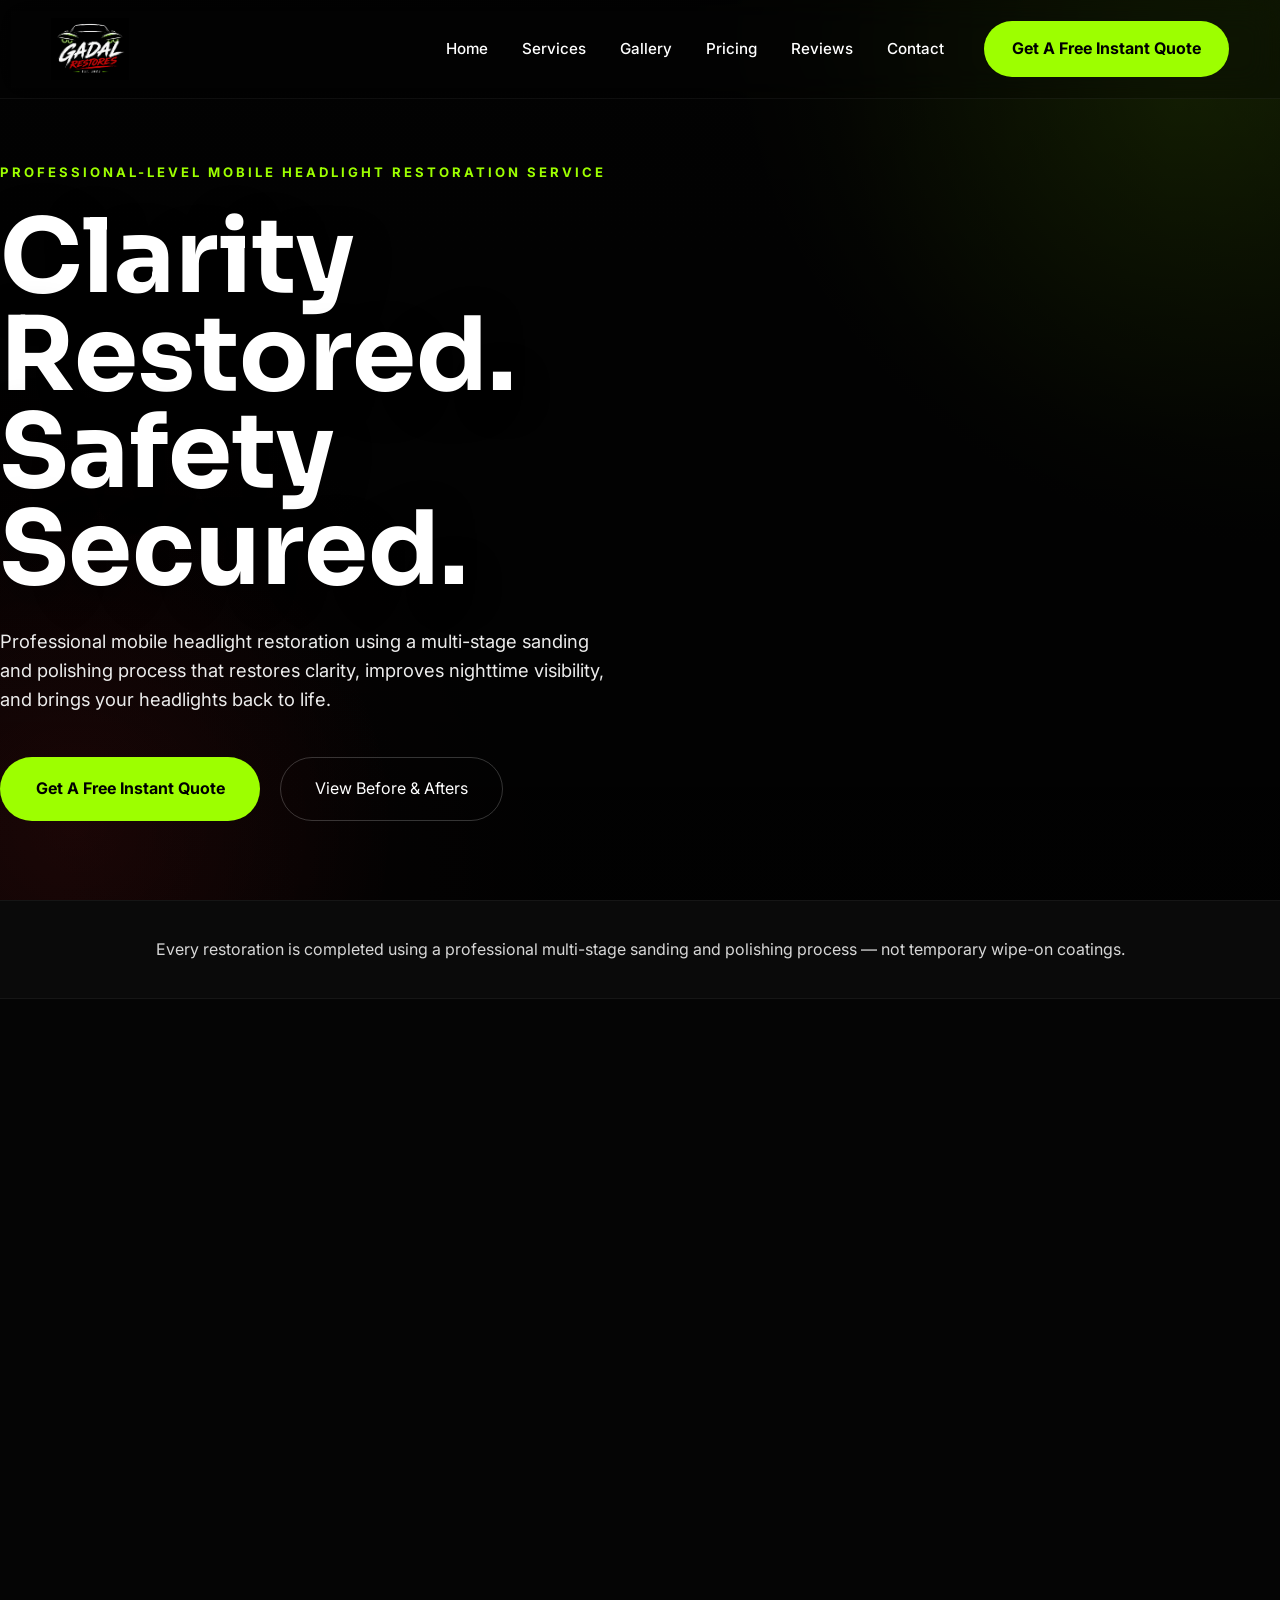
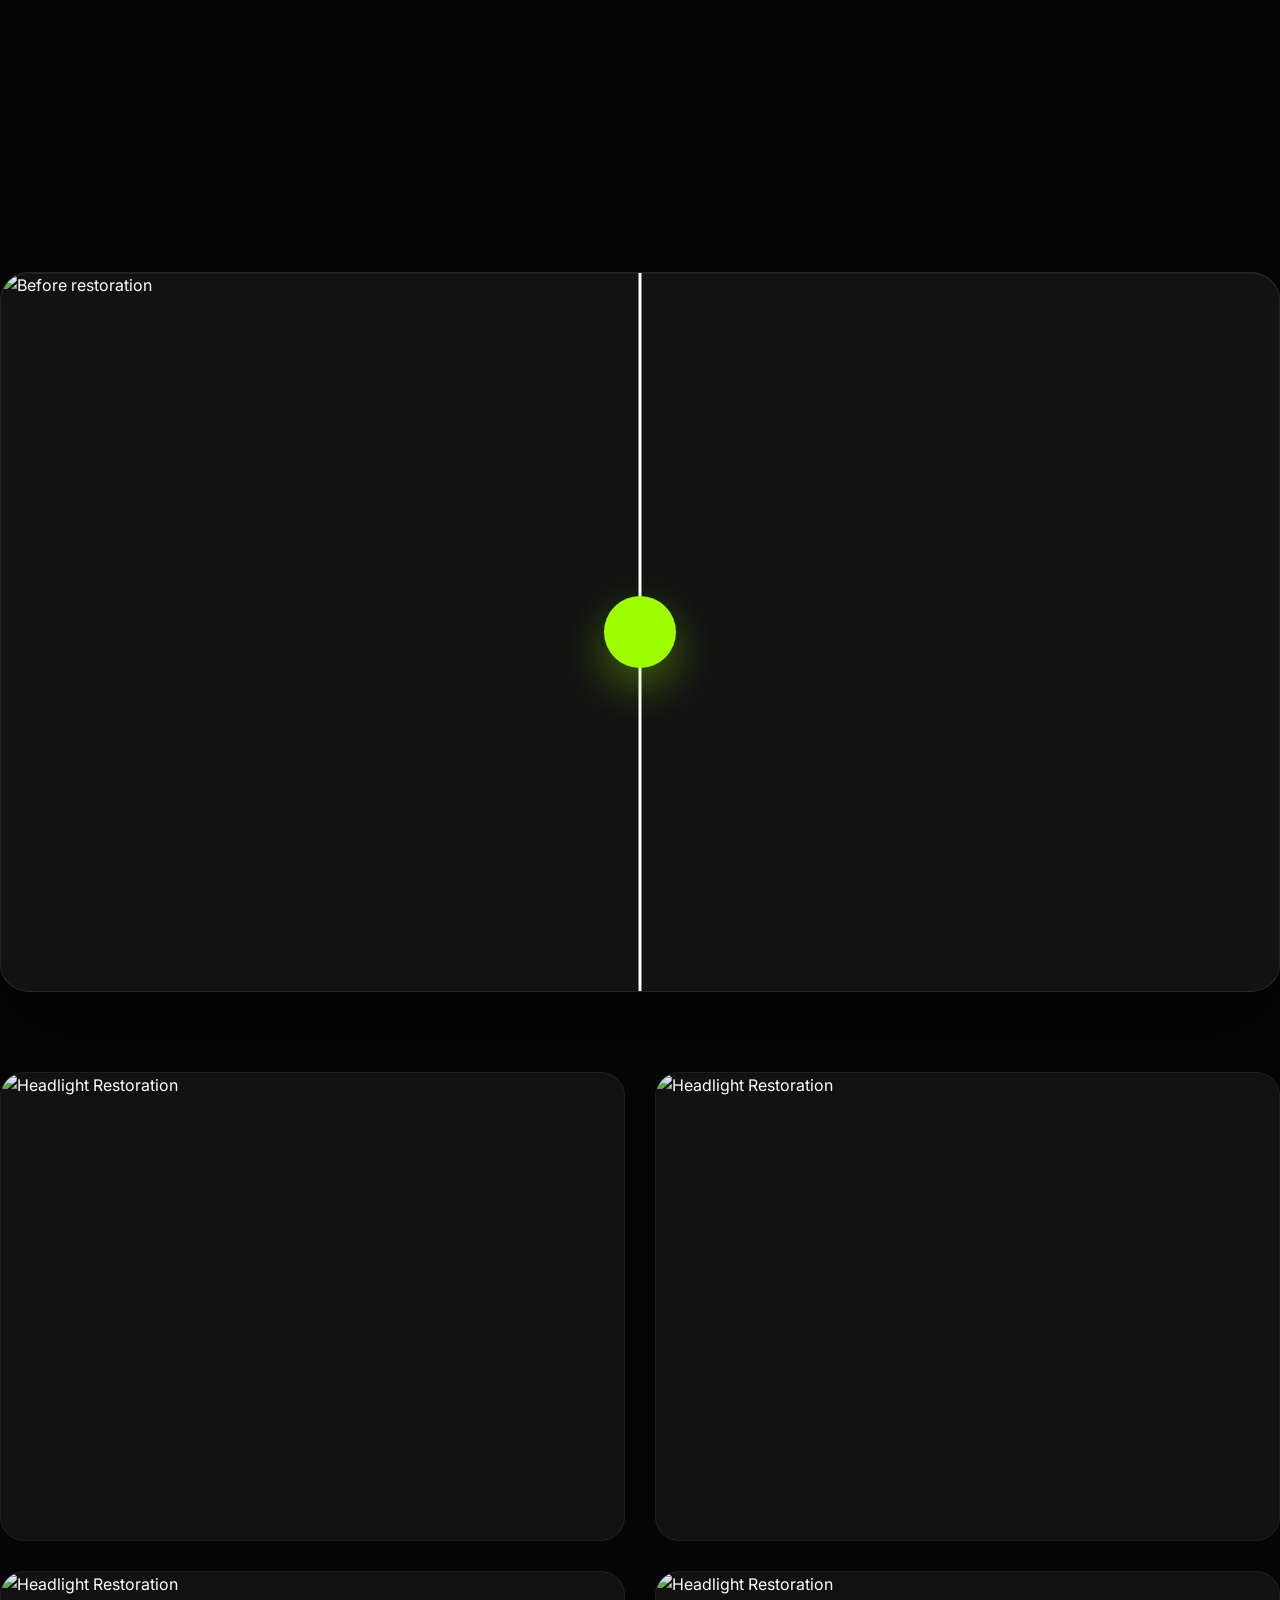
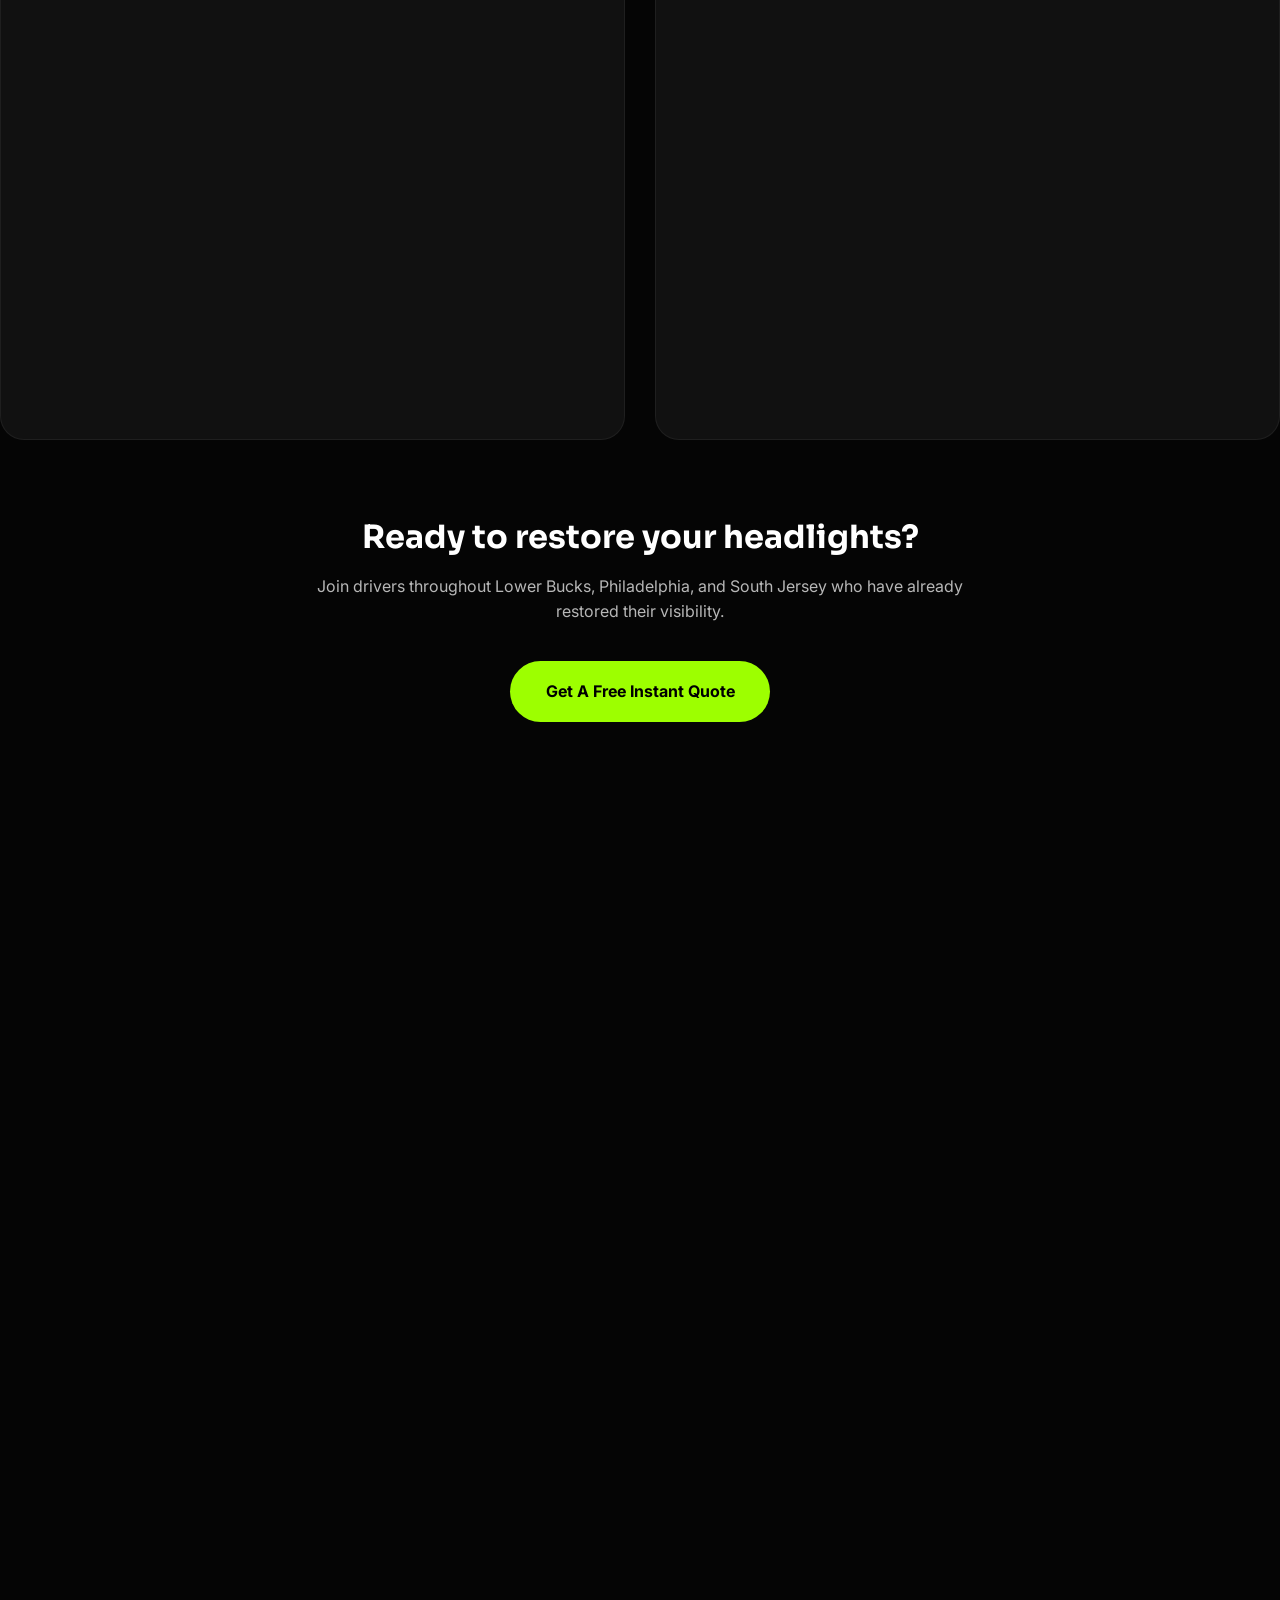
==== commit 1807a810: "v0.7 - The Gadal Process" ====
--- a/index.html
+++ b/index.html
@@ -855,6 +855,194 @@
 
 </section>
 
+<!-- ==========================================
+     THE GADAL PROCESS
+========================================== -->
+
+<section class="process-section reveal" id="process">
+
+    <div class="container">
+
+        <div class="process-header">
+
+            <span class="section-tag">
+
+                OUR PROCESS
+
+            </span>
+
+            <h2 class="section-title">
+
+                Professional Restoration Done Right
+
+            </h2>
+
+            <p class="section-description">
+
+                Every restoration follows the same proven multi-stage process to safely remove oxidation and restore long-lasting clarity.
+
+            </p>
+
+        </div>
+
+        <div class="process-timeline">
+
+            <!-- STEP 1 -->
+
+            <article class="process-card reveal delay-1">
+
+                <div class="step-number">
+
+                    01
+
+                </div>
+
+                <div class="step-image">
+
+                    <img
+                        src="assets/images/process-1.jpg"
+                        alt="Vehicle Inspection">
+
+                </div>
+
+                <h3>
+
+                    Inspection
+
+                </h3>
+
+                <p>
+
+                    Every vehicle is inspected to evaluate oxidation, UV damage, and lens condition before restoration begins.
+
+                </p>
+
+            </article>
+
+            <!-- STEP 2 -->
+
+            <article class="process-card reveal delay-2">
+
+                <div class="step-number">
+
+                    02
+
+                </div>
+
+                <div class="step-image">
+
+                    <img
+                        src="assets/images/process-2.jpg"
+                        alt="Professional Sanding">
+
+                </div>
+
+                <h3>
+
+                    Multi-Stage Sanding
+
+                </h3>
+
+                <p>
+
+                    Oxidation and damaged surface material are removed through a controlled sanding process—not temporary wipe-on products.
+
+                </p>
+
+            </article>
+
+            <!-- STEP 3 -->
+
+            <article class="process-card reveal delay-3">
+
+                <div class="step-number">
+
+                    03
+
+                </div>
+
+                <div class="step-image">
+
+                    <img
+                        src="assets/images/process-3.jpg"
+                        alt="Machine Polishing">
+
+                </div>
+
+                <h3>
+
+                    Professional Polishing
+
+                </h3>
+
+                <p>
+
+                    Multiple polishing stages restore optical clarity and dramatically improve the appearance of the lens.
+
+                </p>
+
+            </article>
+
+            <!-- STEP 4 -->
+
+            <article class="process-card reveal">
+
+                <div class="step-number">
+
+                    04
+
+                </div>
+
+                <div class="step-image">
+
+                    <img
+                        src="assets/images/process-4.jpg"
+                        alt="Finished Restoration">
+
+                </div>
+
+                <h3>
+
+                    Final Inspection
+
+                </h3>
+
+                <p>
+
+                    Every restoration is inspected before completion to ensure a clean, consistent finish and professional result.
+
+                </p>
+
+            </article>
+
+        </div>
+
+        <div class="process-highlight reveal">
+
+            <h3>
+
+                Every restoration is completed using a professional multi-stage sanding and polishing process—not temporary wipe-on coatings.
+
+            </h3>
+
+        </div>
+
+        <div class="process-footer reveal">
+
+            <a
+                href="#quote"
+                class="primary-btn">
+
+                Get A Free Instant Quote
+
+            </a>
+
+        </div>
+
+    </div>
+
+</section>
+
     <section id="quote"></section>
 
     <footer></footer>
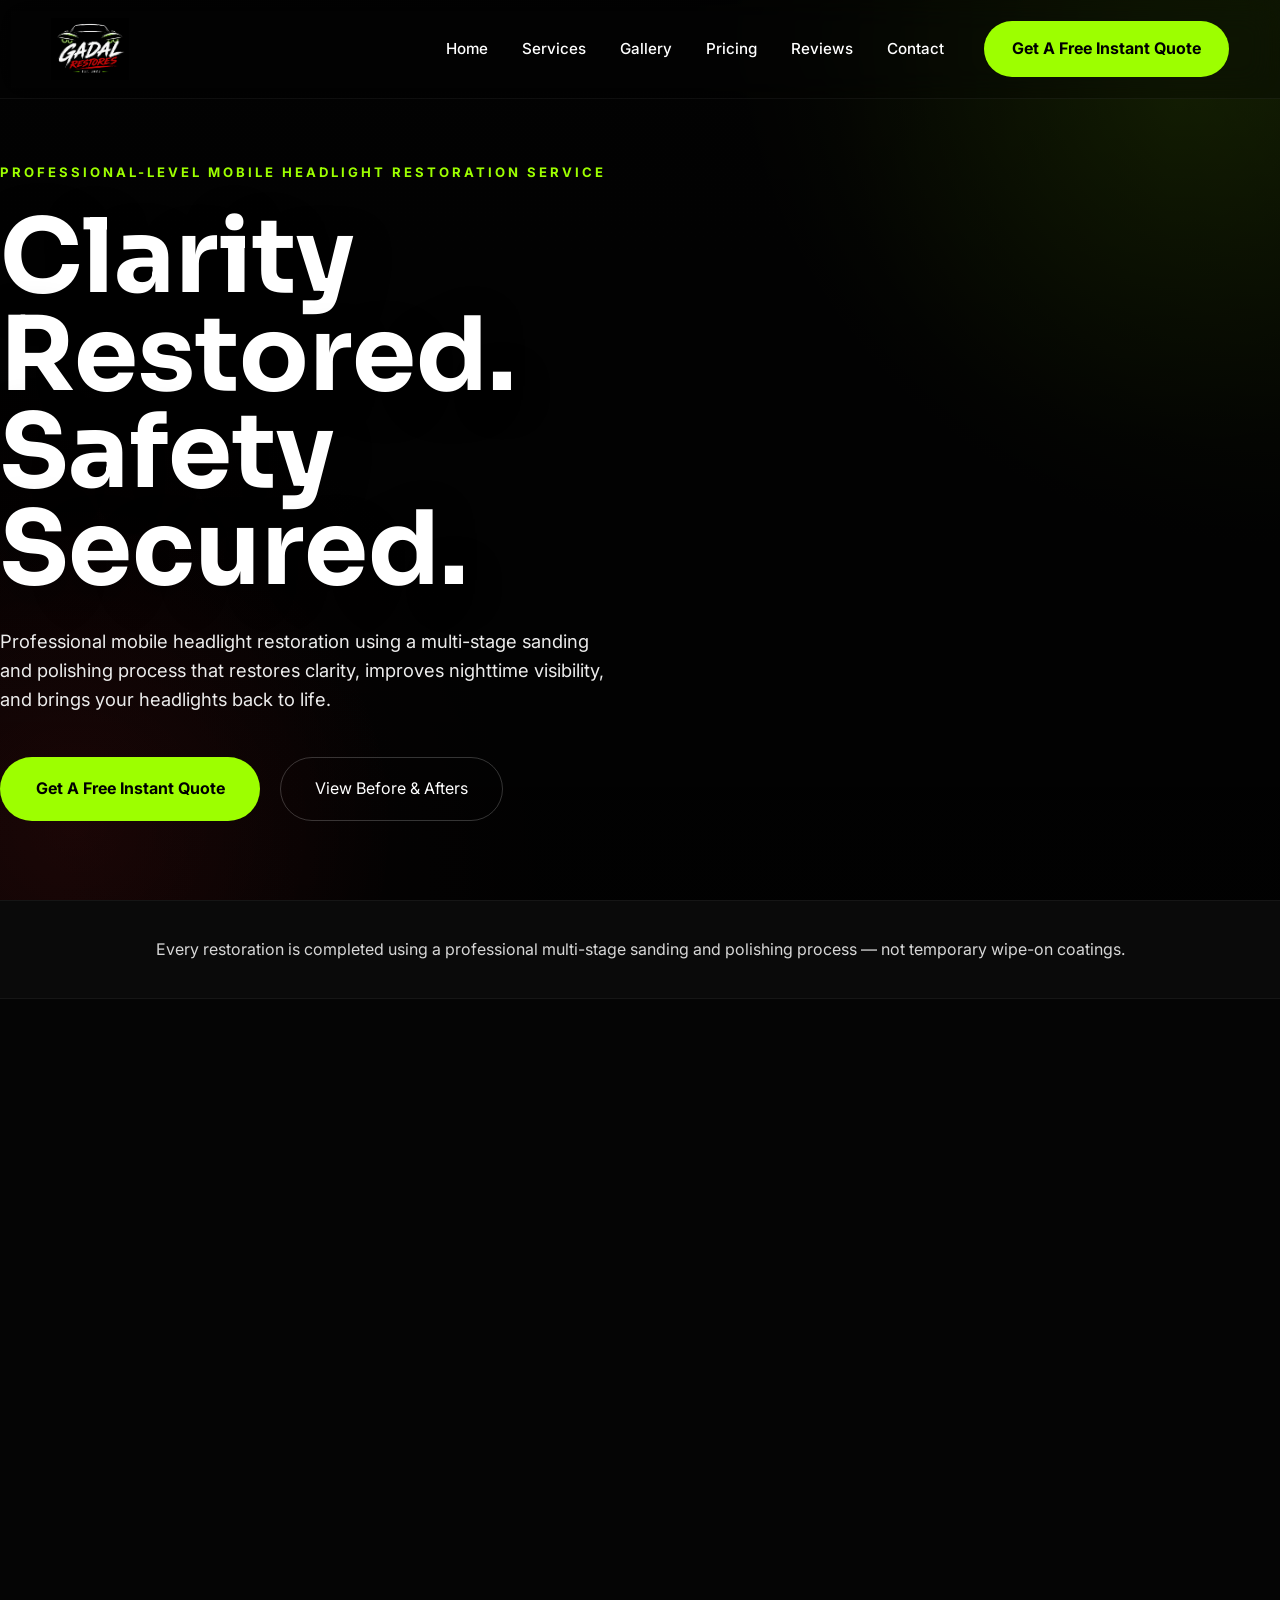
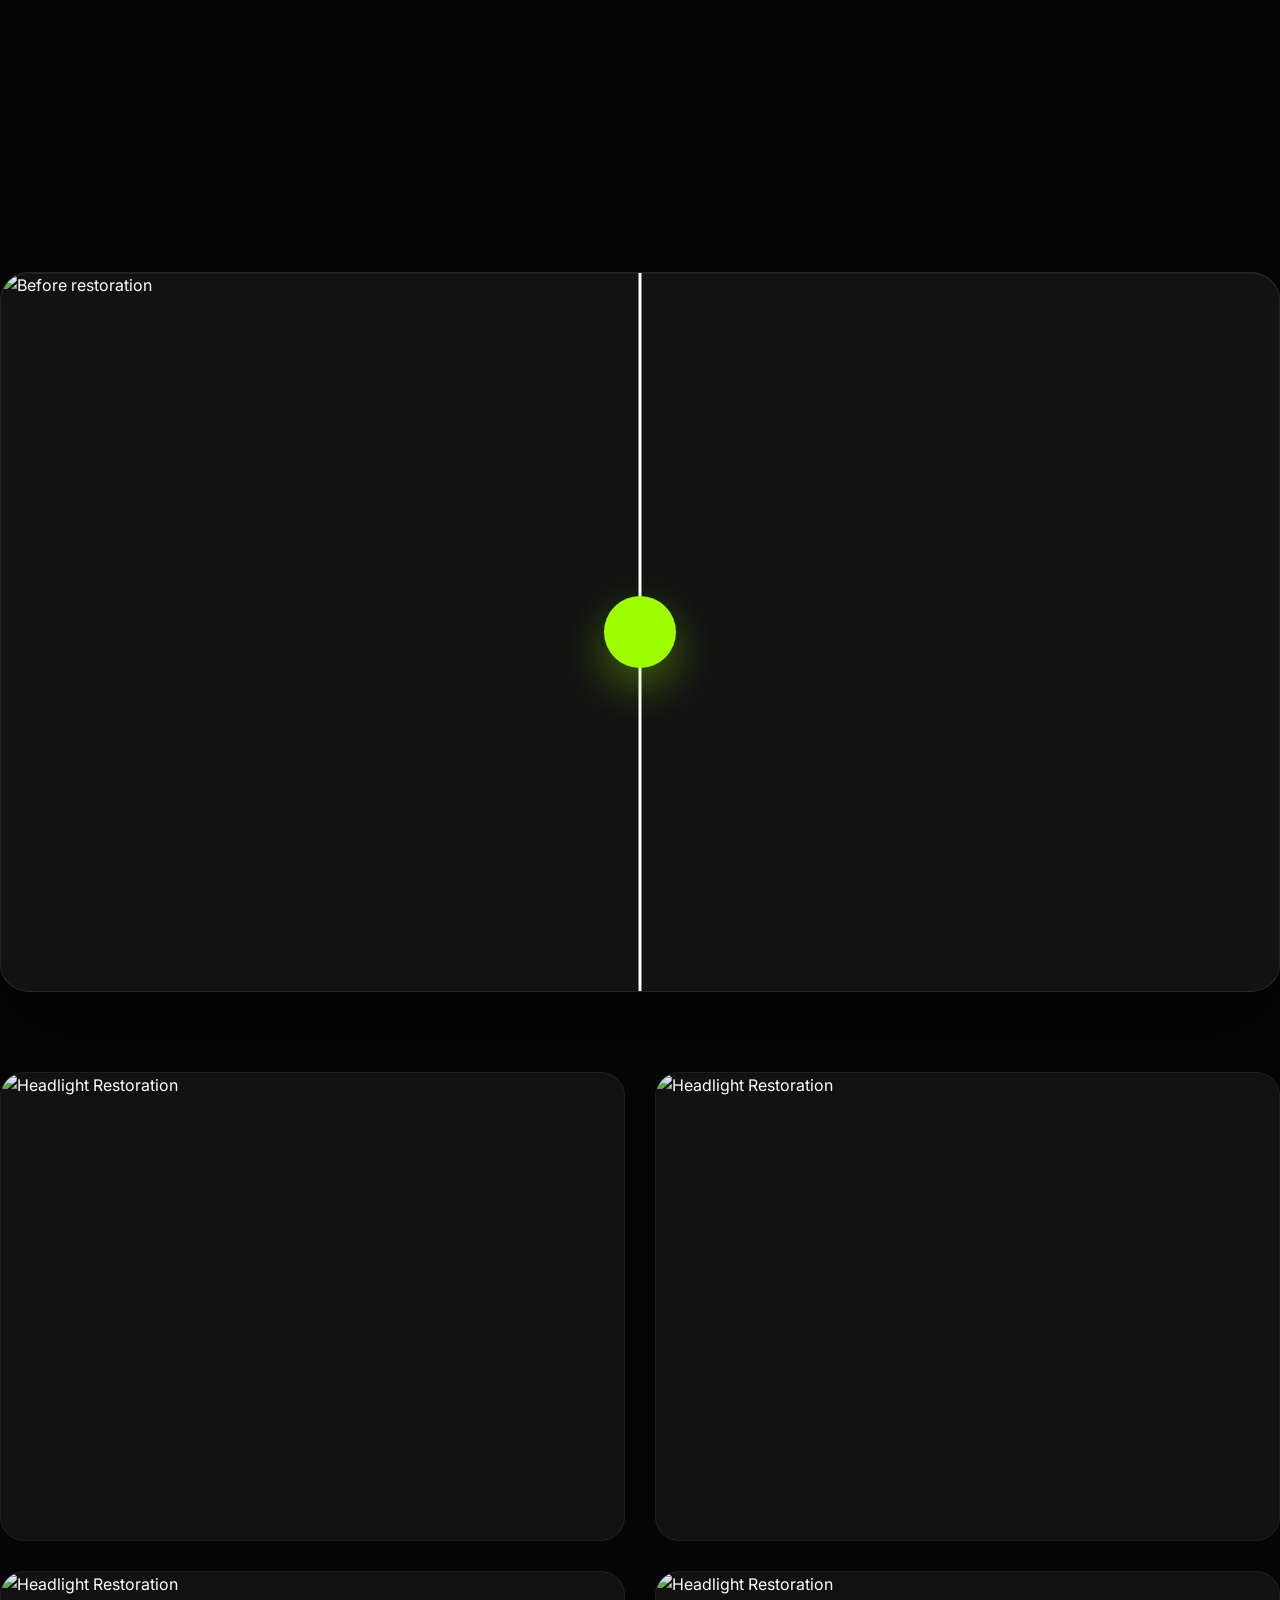
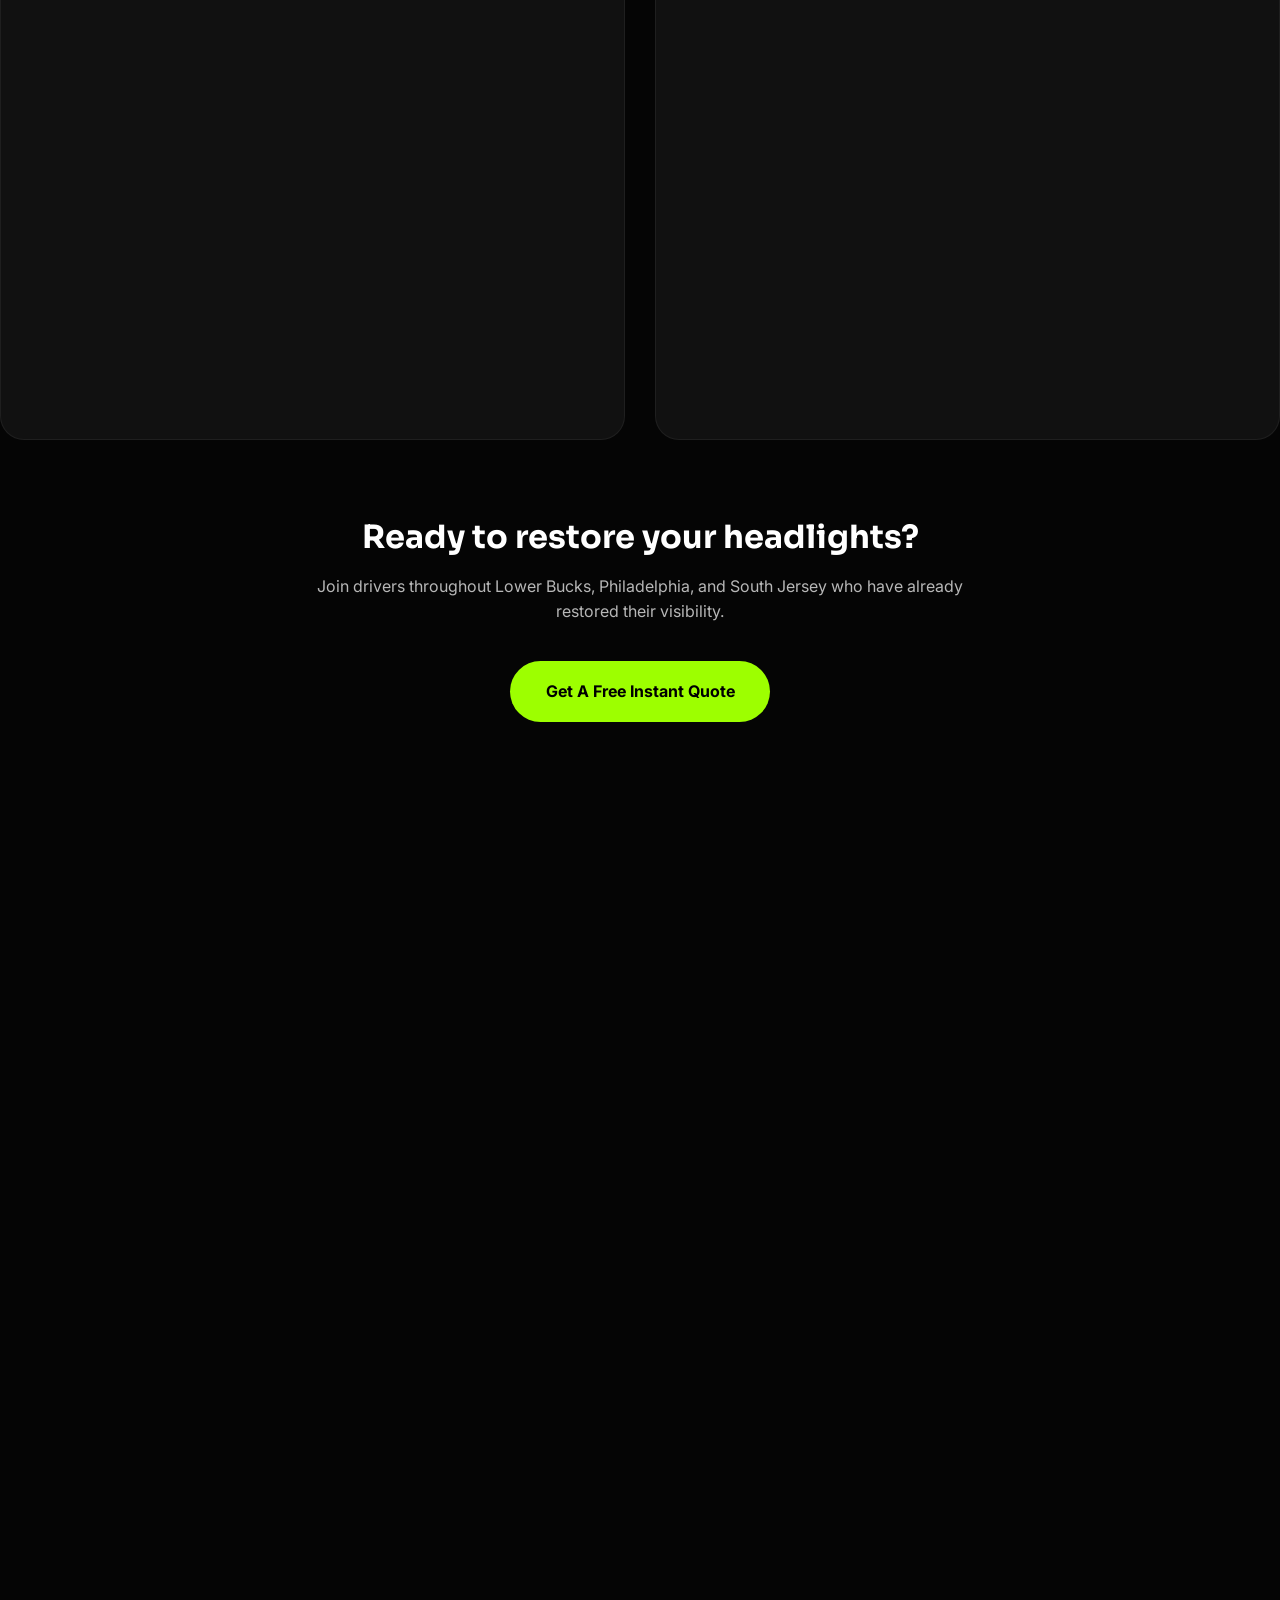
==== commit 35e8acce: "v0.8 - Instant Quote Module" ====
--- a/index.html
+++ b/index.html
@@ -1043,6 +1043,144 @@
 
 </section>
 
+<!-- ==========================================
+     QUOTE REQUEST
+========================================== -->
+
+<section class="quote-section reveal" id="quote">
+
+    <div class="container">
+
+        <div class="quote-grid">
+
+            <!-- LEFT -->
+
+            <div class="quote-info reveal">
+
+                <span class="section-tag">
+
+                    FREE ESTIMATE
+
+                </span>
+
+                <h2 class="section-title">
+
+                    Ready to Experience True Clarity?
+
+                </h2>
+
+                <p class="section-description">
+
+                    Tell us a little about your vehicle and we'll get back to you with a free estimate. Every restoration includes professional multi-stage sanding and polishing and free travel throughout our service area.
+
+                </p>
+
+                <div class="quote-details">
+
+                    <div>
+
+                        <h4>Service Area</h4>
+
+                        <p>Lower Bucks • Philadelphia • South Jersey</p>
+
+                    </div>
+
+                    <div>
+
+                        <h4>Hours</h4>
+
+                        <p>Sunday – Friday<br>8:00 AM – 7:00 PM</p>
+
+                    </div>
+
+                    <div>
+
+                        <h4>Phone</h4>
+
+                        <p>267-248-5673</p>
+
+                    </div>
+
+                    <div>
+
+                        <h4>Email</h4>
+
+                        <p>GadalRestores@gmail.com</p>
+
+                    </div>
+
+                </div>
+
+            </div>
+
+            <!-- RIGHT -->
+
+            <div class="quote-form-card reveal">
+
+                <form>
+
+                    <div class="form-row">
+
+                        <input
+                            type="text"
+                            placeholder="First Name"
+                            required>
+
+                        <input
+                            type="text"
+                            placeholder="Last Name"
+                            required>
+
+                    </div>
+
+                    <input
+                        type="tel"
+                        placeholder="Phone Number"
+                        required>
+
+                    <input
+                        type="email"
+                        placeholder="Email Address"
+                        required>
+
+                    <input
+                        type="text"
+                        placeholder="ZIP Code"
+                        required>
+
+                    <textarea
+                        rows="5"
+                        placeholder="Tell us about your vehicle (Optional)"></textarea>
+
+                    <label class="upload-box">
+
+                        Upload Photos (Optional)
+
+                        <input
+                            type="file"
+                            multiple
+                            accept="image/*">
+
+                    </label>
+
+                    <button
+                        type="submit"
+                        class="primary-btn">
+
+                        Get My Free Quote
+
+                    </button>
+
+                </form>
+
+            </div>
+
+        </div>
+
+    </div>
+
+</section>
+
     <section id="quote"></section>
 
     <footer></footer>
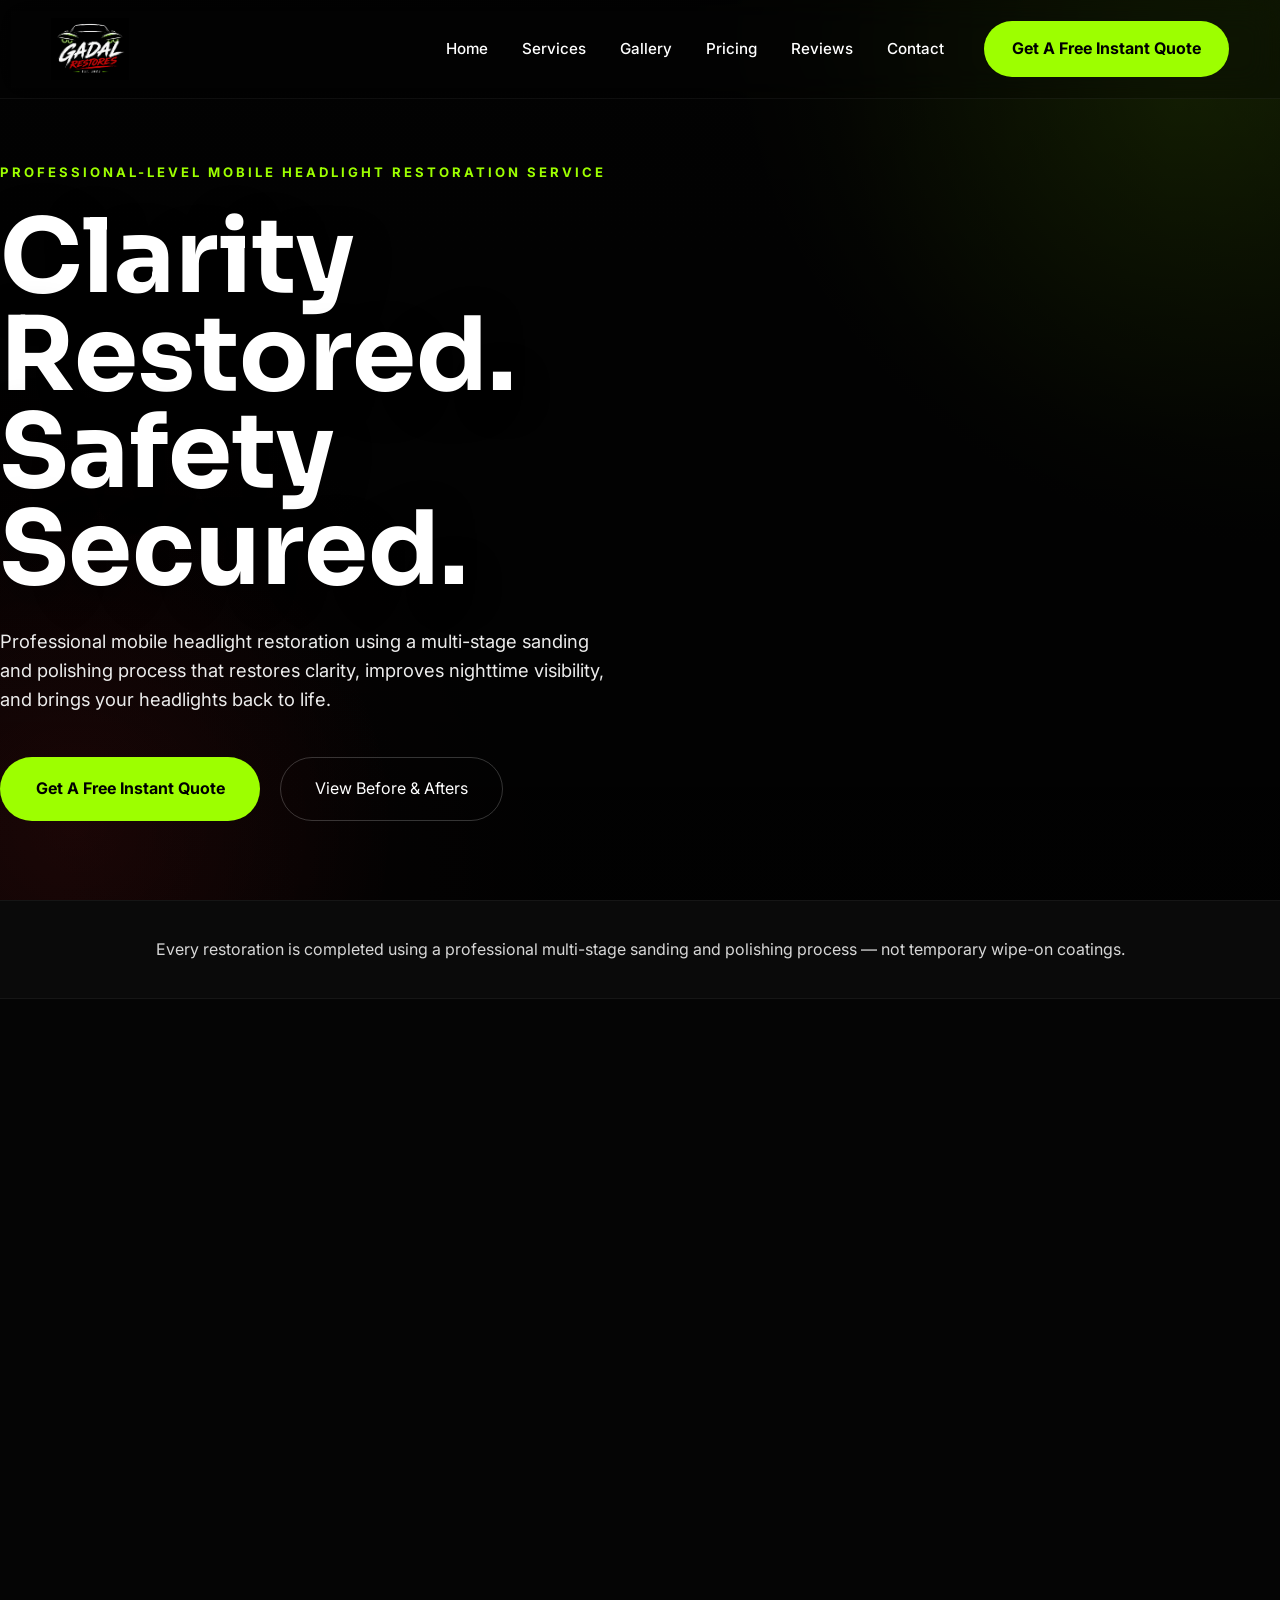
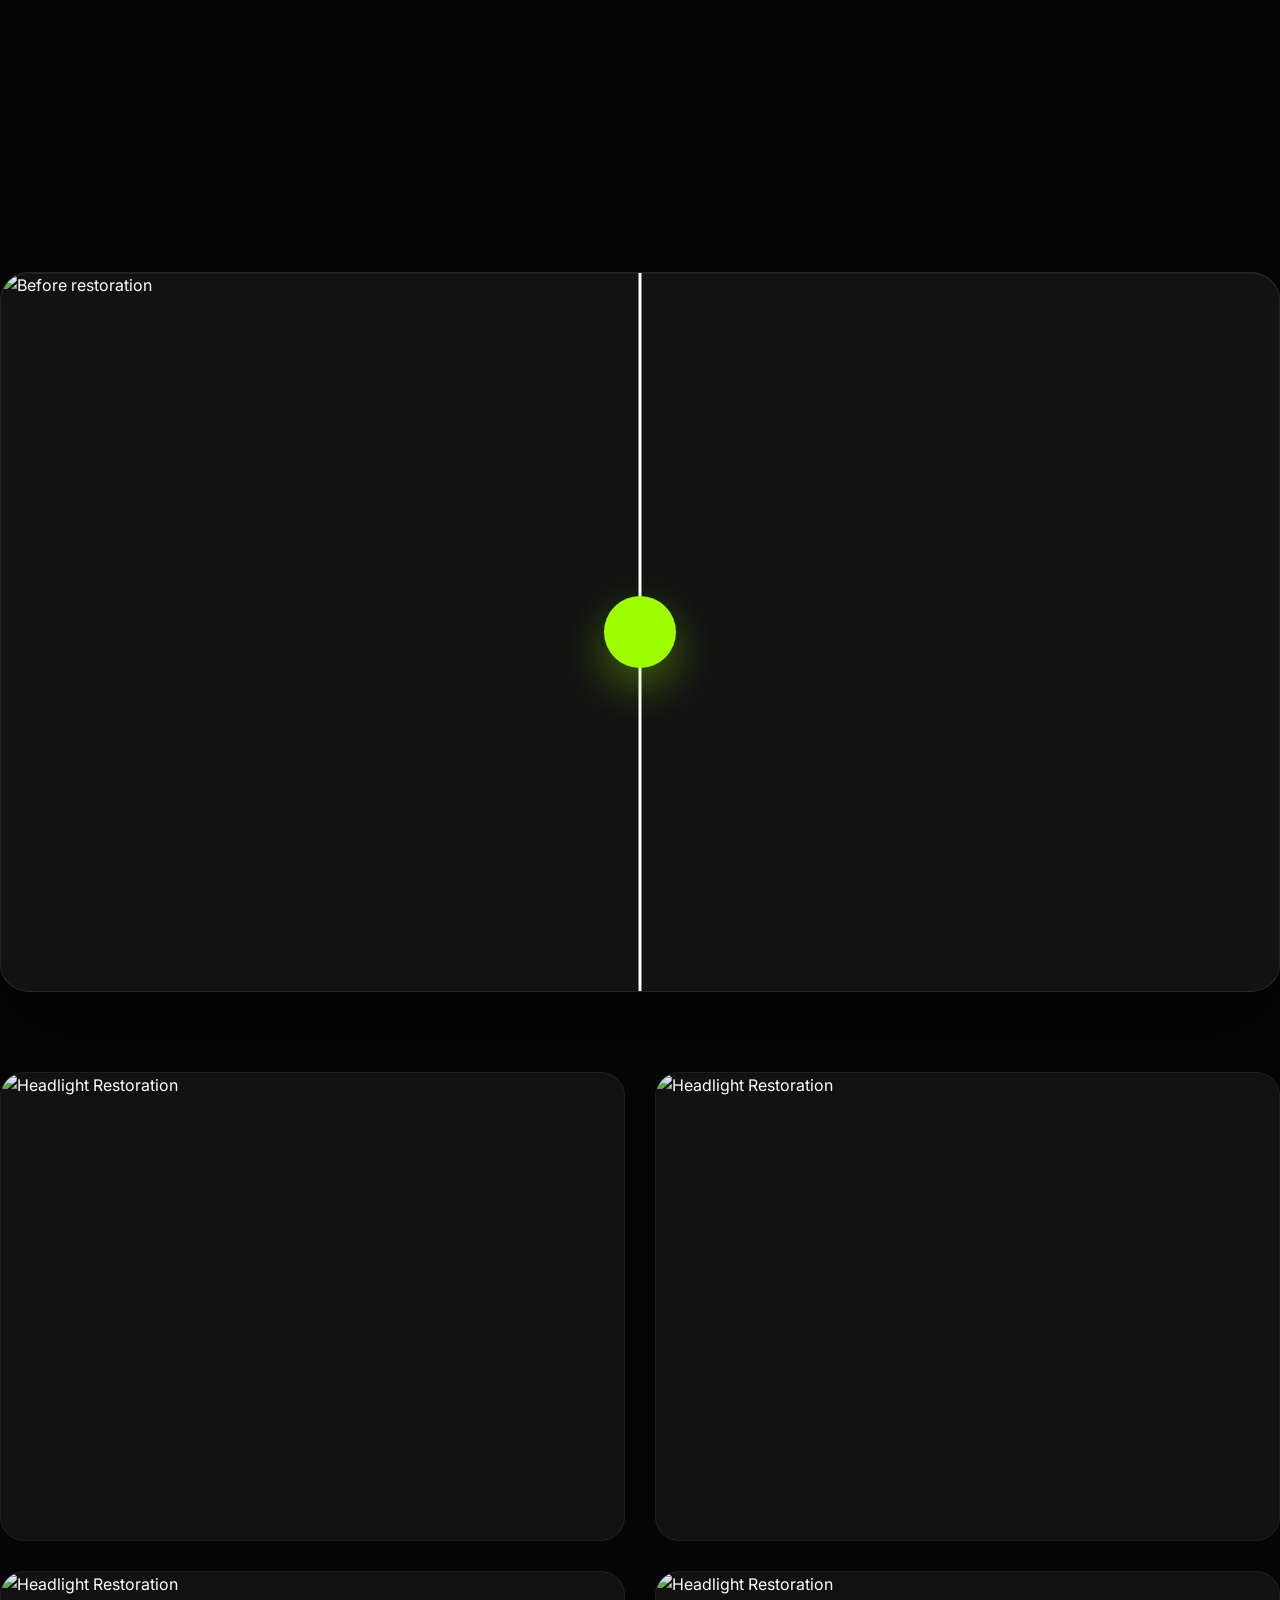
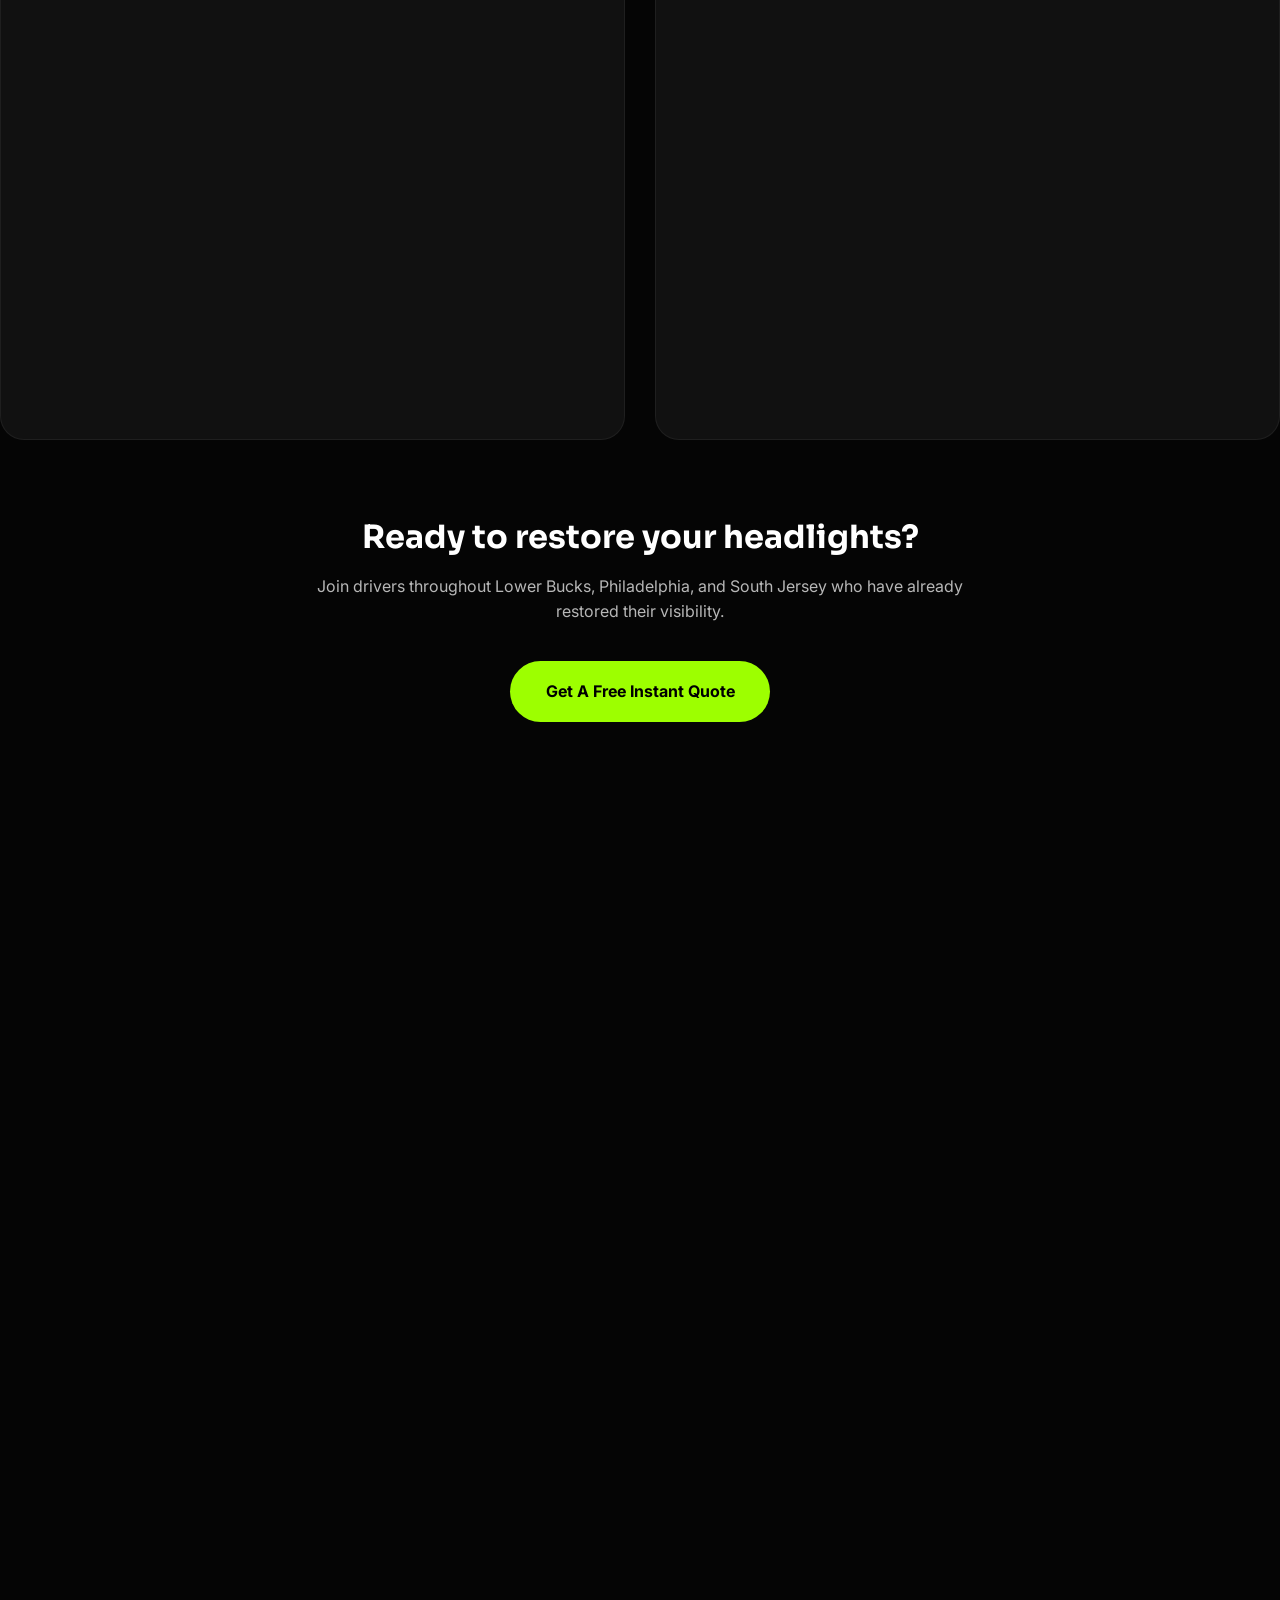
==== commit a6483a73: "v0.9 - FAQ Section" ====
--- a/index.html
+++ b/index.html
@@ -1183,10 +1183,181 @@
 
     <section id="quote"></section>
 
+<!-- ==========================================
+     FAQ
+========================================== -->
+
+<section class="faq-section reveal" id="faq">
+
+    <div class="container">
+
+        <div class="faq-header">
+
+            <span class="section-tag">
+
+                FAQ
+
+            </span>
+
+            <h2 class="section-title">
+
+                Frequently Asked Questions
+
+            </h2>
+
+            <p class="section-description">
+
+                Here are answers to some of the most common questions we receive. If you don't see your question here, feel free to request a free quote or contact us directly.
+
+            </p>
+
+        </div>
+
+        <div class="faq-container">
+
+            <div class="faq-item">
+
+                <button class="faq-question">
+
+                    <span>How long does a restoration take?</span>
+
+                    <span class="faq-icon">+</span>
+
+                </button>
+
+                <div class="faq-answer">
+
+                    <p>
+
+                        Most restorations take between 45 and 90 minutes depending on the condition of the headlights.
+
+                    </p>
+
+                </div>
+
+            </div>
+
+            <div class="faq-item">
+
+                <button class="faq-question">
+
+                    <span>How long will the results last?</span>
+
+                    <span class="faq-icon">+</span>
+
+                </button>
+
+                <div class="faq-answer">
+
+                    <p>
+
+                        Longevity depends on several factors including vehicle exposure, climate, and maintenance. We'll provide care recommendations to help maximize the life of your restoration.
+
+                    </p>
+
+                </div>
+
+            </div>
+
+            <div class="faq-item">
+
+                <button class="faq-question">
+
+                    <span>Can all headlights be restored?</span>
+
+                    <span class="faq-icon">+</span>
+
+                </button>
+
+                <div class="faq-answer">
+
+                    <p>
+
+                        Most headlights can be restored with excellent results. During your free quote, we'll evaluate your headlights and explain what you can realistically expect.
+
+                    </p>
+
+                </div>
+
+            </div>
+
+            <div class="faq-item">
+
+                <button class="faq-question">
+
+                    <span>Do you come to my location?</span>
+
+                    <span class="faq-icon">+</span>
+
+                </button>
+
+                <div class="faq-answer">
+
+                    <p>
+
+                        Yes. Gadal Restores is a mobile service covering Lower Bucks, Philadelphia, and South Jersey.
+
+                    </p>
+
+                </div>
+
+            </div>
+
+            <div class="faq-item">
+
+                <button class="faq-question">
+
+                    <span>Do I need an appointment?</span>
+
+                    <span class="faq-icon">+</span>
+
+                </button>
+
+                <div class="faq-answer">
+
+                    <p>
+
+                        Appointments are recommended so we can reserve a time that's convenient for you and provide the best possible service.
+
+                    </p>
+
+                </div>
+
+            </div>
+
+            <div class="faq-item">
+
+                <button class="faq-question">
+
+                    <span>What areas do you serve?</span>
+
+                    <span class="faq-icon">+</span>
+
+                </button>
+
+                <div class="faq-answer">
+
+                    <p>
+
+                        We proudly serve customers throughout Lower Bucks, Philadelphia, and South Jersey.
+
+                    </p>
+
+                </div>
+
+            </div>
+
+        </div>
+
+    </div>
+
+</section>    
+
     <footer></footer>
 
 <script src="assets/js/navigation.js"></script>
 <script src="assets/js/gallery.js"></script>
+<script src="assets/js/faq.js"></script>
 <script src="assets/js/animations.js"></script>
 <script src="assets/js/main.js"></script>
 
